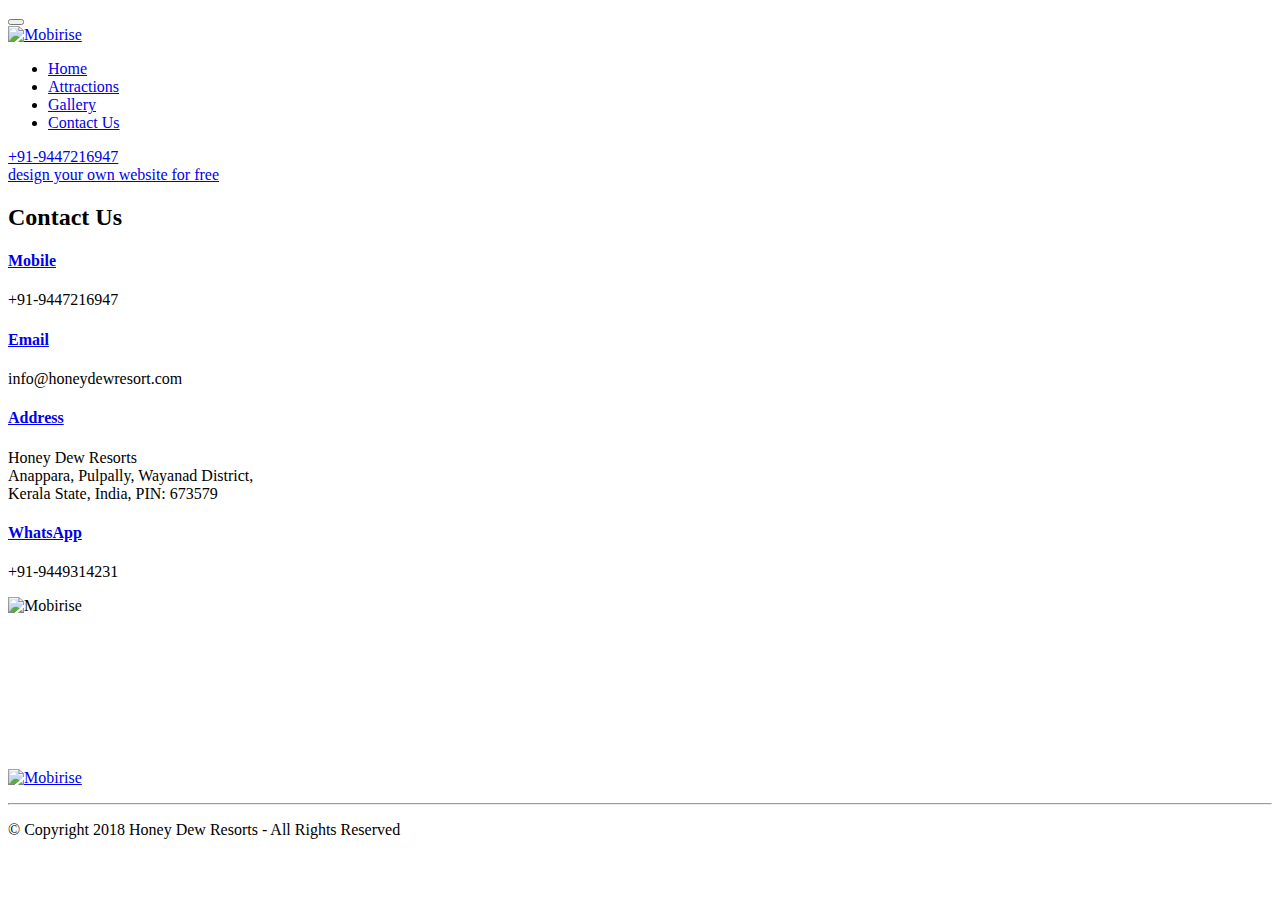
==== contact.html @ 434f11e3 "Add files via upload" ====
<!DOCTYPE html>
<html >
<head>
  <!-- Site made with Mobirise Website Builder v4.5.4, https://mobirise.com -->
  <meta charset="UTF-8">
  <meta http-equiv="X-UA-Compatible" content="IE=edge">
  <meta name="generator" content="Mobirise v4.5.4, mobirise.com">
  <meta name="viewport" content="width=device-width, initial-scale=1, minimum-scale=1">
  <link rel="shortcut icon" href="assets/images/final-honey-dew-567x187.jpg" type="image/x-icon">
  <meta name="description" content="">
  <title>Contact Us</title>
  <link rel="stylesheet" href="assets/web/assets/mobirise-icons/mobirise-icons.css">
  <link rel="stylesheet" href="assets/tether/tether.min.css">
  <link rel="stylesheet" href="assets/bootstrap/css/bootstrap.min.css">
  <link rel="stylesheet" href="assets/bootstrap/css/bootstrap-grid.min.css">
  <link rel="stylesheet" href="assets/bootstrap/css/bootstrap-reboot.min.css">
  <link rel="stylesheet" href="assets/socicon/css/styles.css">
  <link rel="stylesheet" href="assets/dropdown/css/style.css">
  <link rel="stylesheet" href="assets/theme/css/style.css">
  <link rel="stylesheet" href="assets/mobirise/css/mbr-additional.css" type="text/css">
  
  
  
</head>
<body>
<section class="menu cid-qFzmZsUyVG" once="menu" id="menu2-1f">

    

    <nav class="navbar navbar-expand beta-menu navbar-dropdown align-items-center navbar-fixed-top navbar-toggleable-sm">
        <button class="navbar-toggler navbar-toggler-right" type="button" data-toggle="collapse" data-target="#navbarSupportedContent" aria-controls="navbarSupportedContent" aria-expanded="false" aria-label="Toggle navigation">
            <div class="hamburger">
                <span></span>
                <span></span>
                <span></span>
                <span></span>
            </div>
        </button>
        <div class="menu-logo">
            <div class="navbar-brand">
                <span class="navbar-logo">
                    <a href="https://mobirise.com">
                        <img src="assets/images/final-honey-dew-corel-567x187.png" alt="Mobirise" title="" style="height: 3.8rem;">
                    </a>
                </span>
                
            </div>
        </div>
        <div class="collapse navbar-collapse" id="navbarSupportedContent">
            <ul class="navbar-nav nav-dropdown" data-app-modern-menu="true"><li class="nav-item">
                    <a class="nav-link link text-black display-4" href="http://honeydewresort.com">
                        Home</a>
                </li>
                <li class="nav-item">
                    <a class="nav-link link text-black display-4" href="http://honeydewresort.com/tourist-places.html">Attractions</a>
                </li><li class="nav-item"><a class="nav-link link text-black display-4" href="http://honeydewresort.com/gallery.html">Gallery</a></li><li class="nav-item"><a class="nav-link link text-black display-4" href="http://honeydewresort.com/contact.html">
                        Contact Us
                    </a></li></ul>
            <div class="navbar-buttons mbr-section-btn"><a class="btn btn-sm btn-primary display-4" href="tel:+1-234-567-8901">
                    <span class="btn-icon mbri-mobile mbr-iconfont mbr-iconfont-btn">
                    </span>
                    +91-9447216947</a></div>
        </div>
    </nav>
</section>

<section class="engine"><a href="http://honeydewresort.com">design your own website for free</a></section><section class="toggle2 cid-qFyAqFsuEV" id="toggle2-f">
    
        

    
        <div class="container">
            <div class="media-container-row">
                    <div class="toggle-content">
                        <h2 class="mbr-section-title pb-3 align-left mbr-fonts-style display-2">Contact Us</h2>
                        <h3 class="mbr-section-subtitle align-left mbr-fonts-style display-5"></h3>
                        <div id="bootstrap-toggle" class="toggle-panel accordionStyles tab-content pt-5 mt-2">
                            <div class="card">
                                <div class="card-header" role="tab" id="headingOne">
                                    <a role="button" class="collapsed panel-title text-black" data-toggle="collapse" data-parent="#accordion" data-core="" href="#collapse1_24" aria-expanded="false" aria-controls="collapse1">
                                        <h4 class="mbr-fonts-style display-5">
                                            <span class="sign mbr-iconfont mbri-arrow-down inactive"></span>Mobile</h4>
                                    </a>
                                </div>
                                <div id="collapse1_24" class="panel-collapse noScroll collapse" role="tabpanel" aria-labelledby="headingOne">
                                    <div class="panel-body p-4">
                                        <p class="mbr-fonts-style panel-text display-7">
                                           +91-9447216947</p>
                                    </div>
                                </div>
                            </div>
                            <div class="card">
                                <div class="card-header" role="tab" id="headingTwo">
                                    <a role="button" class="collapsed panel-title text-black" data-toggle="collapse" data-parent="#accordion" data-core="" href="#collapse2_24" aria-expanded="false" aria-controls="collapse2">
                                        <h4 class="mbr-fonts-style display-5">
                                            <span class="sign mbr-iconfont mbri-arrow-down inactive"></span>Email</h4>
                                    </a>
                                </div>
                                <div id="collapse2_24" class="panel-collapse noScroll collapse" role="tabpanel" aria-labelledby="headingTwo">
                                    <div class="panel-body p-4">
                                        <p class="mbr-fonts-style panel-text display-7">
                                           info@honeydewresort.com</p>
                                    </div>
                                </div>
                            </div>
                            <div class="card">
                                <div class="card-header" role="tab" id="headingThree">
                                    <a role="button" class="collapsed panel-title text-black" data-toggle="collapse" data-parent="#accordion" data-core="" href="#collapse3_24" aria-expanded="true" aria-controls="collapse3">
                                        <h4 class="mbr-fonts-style display-5">
                                            <span class="sign mbr-iconfont mbri-arrow-down inactive"></span>Address</h4>
                                    </a>
                                </div>
                                <div id="collapse3_24" class="panel-collapse noScroll collapse" role="tabpanel" aria-labelledby="headingThree">
                                    <div class="panel-body p-4">
                                        <p class="mbr-fonts-style panel-text display-7">Honey Dew Resorts<br>Anappara, Pulpally, Wayanad District,&nbsp;<br>Kerala State, India, PIN:&nbsp;673579</p>
                                    </div>
                                </div>
                            </div>
                            <div class="card">
                                <div class="card-header" role="tab" id="headingFour">
                                    <a role="button" class="collapsed panel-title text-black" data-toggle="collapse" data-parent="#accordion" data-core="" href="#collapse4_24" aria-expanded="false" aria-controls="collapse4">
                                        <h4 class="mbr-fonts-style display-5">
                                            <span class="sign mbr-iconfont mbri-arrow-down inactive"></span>WhatsApp</h4>
                                    </a>
                                </div>
                                <div id="collapse4_24" class="panel-collapse noScroll collapse" role="tabpanel" aria-labelledby="headingFour">
                                    <div class="panel-body p-4">
                                        <p class="mbr-fonts-style panel-text display-7">
                                           +91-9449314231</p>
                                    </div>
                                </div>
                            </div>
                            
                            
                        </div>
                    </div>
                <div class="mbr-figure" style="width: 89%;">
                     <img src="assets/images/screen-shot-2018-01-15-at-8.21.47-pm-461x245.png" alt="Mobirise" title="">
                </div>
            </div>
        </div>
</section>

<section class="map2 cid-qFzmJOc8n2" id="map2-1e">

    

    <div class="container">
        <div class="media-container-row">
            <div class="col-md-8">
                <div class="google-map"><iframe frameborder="0" style="border:0" src="https://www.google.com/maps/embed/v1/place?key=AIzaSyA0Dx_boXQiwvdz8sJHoYeZNVTdoWONYkU&amp;q=place_id:ChIJZ8SmST7hpTsRXUjYuA7mSo0" allowfullscreen=""></iframe></div>
        </div>
    </div>
</div></section>

<section class="cid-qFyzQN6L9g mbr-reveal" id="footer5-e">

    

    

    <div class="container">
        <div class="media-container-row">
            <div class="col-md-3">
                <div class="media-wrap">
                    <a href="https://mobirise.com/">
                       <img src="assets/images/final-honey-dew-corel-567x187.png" alt="Mobirise" title="">
                    </a>
                </div>
            </div>
            <div class="col-md-9">
                <p class="mbr-text align-right links mbr-fonts-style display-7"></p>
            </div>
        </div>
        <div class="footer-lower">
            <div class="media-container-row">
                <div class="col-md-12">
                    <hr>
                </div>
            </div>
            <div class="media-container-row mbr-white">
                <div class="col-md-6 copyright">
                    <p class="mbr-text mbr-fonts-style display-7">
                        © Copyright 2018 Honey Dew Resorts - All Rights Reserved
                    </p>
                </div>
                <div class="col-md-6">
                    
                </div>
            </div>
        </div>
    </div>
</section>


  <script src="assets/web/assets/jquery/jquery.min.js"></script>
  <script src="assets/popper/popper.min.js"></script>
  <script src="assets/tether/tether.min.js"></script>
  <script src="assets/bootstrap/js/bootstrap.min.js"></script>
  <script src="assets/dropdown/js/script.min.js"></script>
  <script src="assets/touchswipe/jquery.touch-swipe.min.js"></script>
  <script src="assets/mbr-switch-arrow/mbr-switch-arrow.js"></script>
  <script src="assets/smoothscroll/smooth-scroll.js"></script>
  <script src="assets/theme/js/script.js"></script>
  
  
</body>
</html>
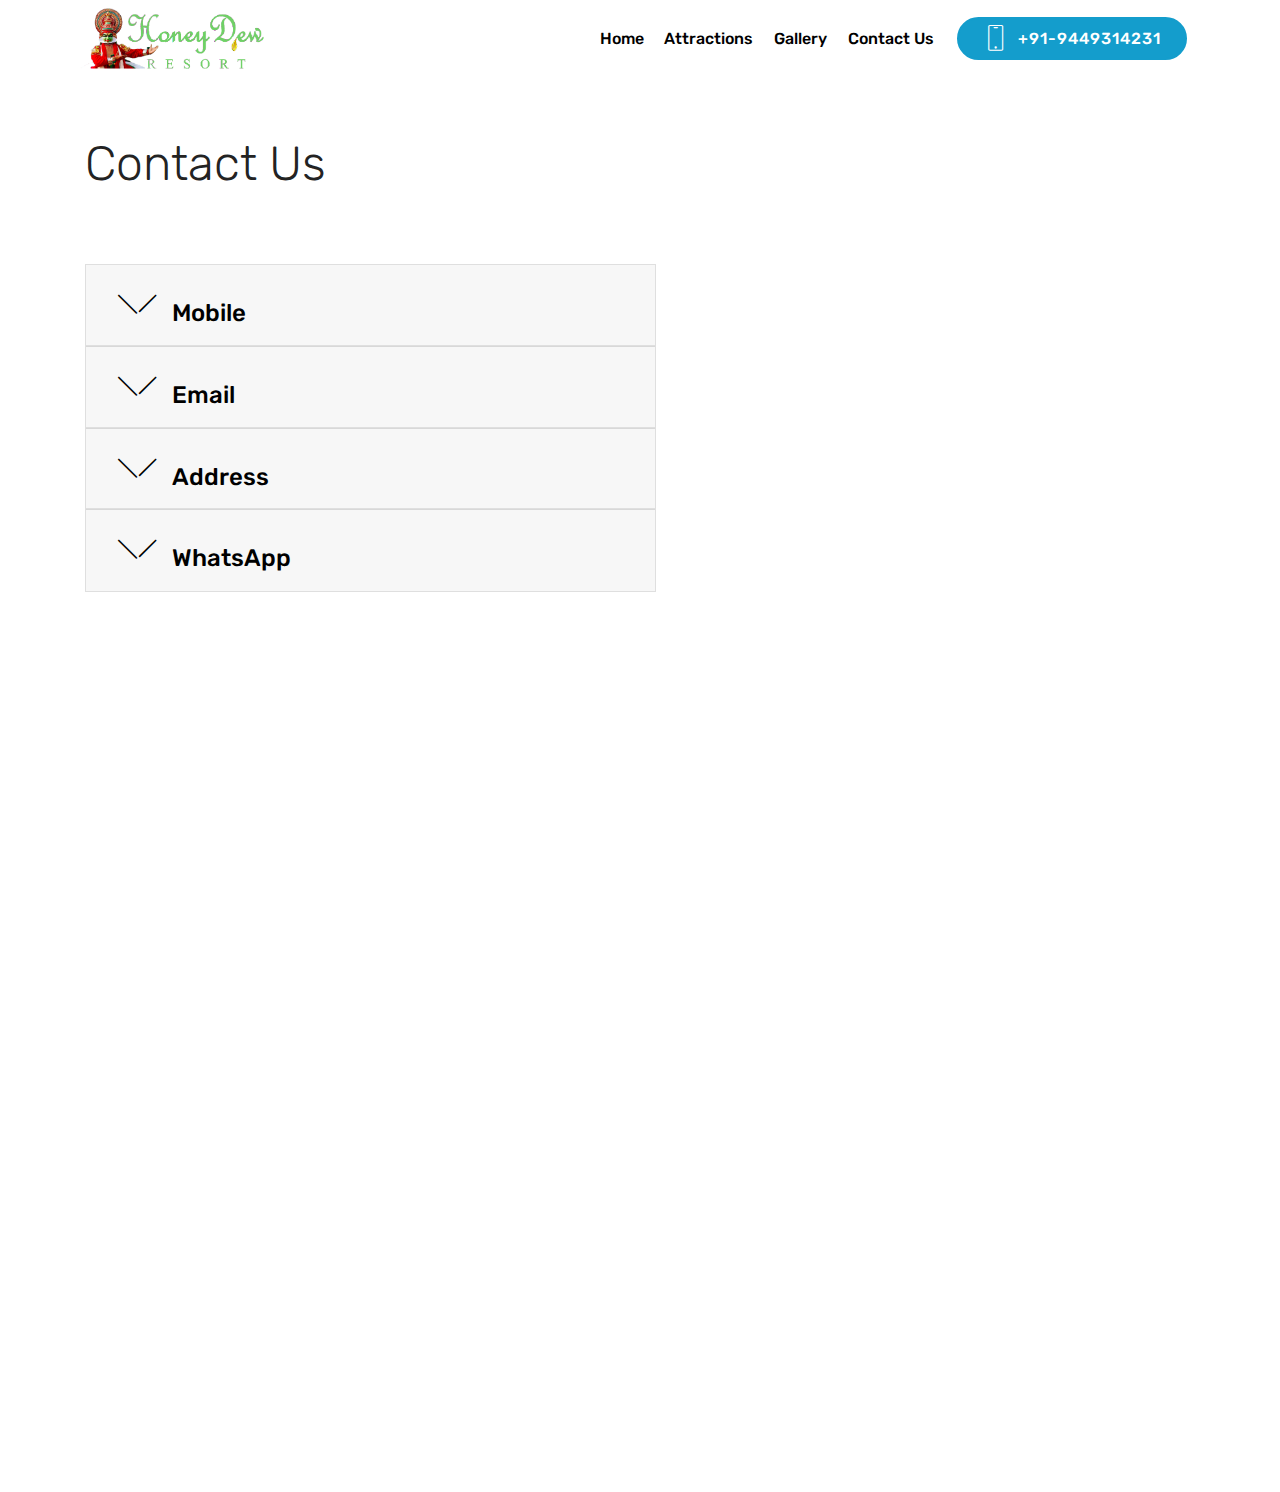
==== commit 88d33ebc: "Update contact.html" ====
--- a/contact.html
+++ b/contact.html
@@ -59,7 +59,7 @@
             <div class="navbar-buttons mbr-section-btn"><a class="btn btn-sm btn-primary display-4" href="tel:+1-234-567-8901">
                     <span class="btn-icon mbri-mobile mbr-iconfont mbr-iconfont-btn">
                     </span>
-                    +91-9447216947</a></div>
+                    +91-9449314231</a></div>
         </div>
     </nav>
 </section>
--- a/assets/web/assets/mobirise-icons/mobirise-icons.css
+++ b/assets/web/assets/mobirise-icons/mobirise-icons.css
@@ -0,0 +1,476 @@
+@font-face {
+  font-family: 'MobiriseIcons';
+  src:  url('mobirise-icons.eot?spat4u');
+  src:  url('mobirise-icons.eot?spat4u#iefix') format('embedded-opentype'),
+    url('mobirise-icons.ttf?spat4u') format('truetype'),
+    url('mobirise-icons.woff?spat4u') format('woff'),
+    url('mobirise-icons.svg?spat4u#MobiriseIcons') format('svg');
+  font-weight: normal;
+  font-style: normal;
+}
+
+[class^="mbri-"], [class*=" mbri-"] {
+  /* use !important to prevent issues with browser extensions that change fonts */
+  font-family: MobiriseIcons !important;
+  speak: none;
+  font-style: normal;
+  font-weight: normal;
+  font-variant: normal;
+  text-transform: none;
+  line-height: 1;
+
+  /* Better Font Rendering =========== */
+  -webkit-font-smoothing: antialiased;
+  -moz-osx-font-smoothing: grayscale;
+}
+
+.mbri-add-submenu:before {
+  content: "\e900";
+}
+.mbri-alert:before {
+  content: "\e901";
+}
+.mbri-align-center:before {
+  content: "\e902";
+}
+.mbri-align-justify:before {
+  content: "\e903";
+}
+.mbri-align-left:before {
+  content: "\e904";
+}
+.mbri-align-right:before {
+  content: "\e905";
+}
+.mbri-android:before {
+  content: "\e906";
+}
+.mbri-apple:before {
+  content: "\e907";
+}
+.mbri-arrow-down:before {
+  content: "\e908";
+}
+.mbri-arrow-next:before {
+  content: "\e909";
+}
+.mbri-arrow-prev:before {
+  content: "\e90a";
+}
+.mbri-arrow-up:before {
+  content: "\e90b";
+}
+.mbri-bold:before {
+  content: "\e90c";
+}
+.mbri-bookmark:before {
+  content: "\e90d";
+}
+.mbri-bootstrap:before {
+  content: "\e90e";
+}
+.mbri-briefcase:before {
+  content: "\e90f";
+}
+.mbri-browse:before {
+  content: "\e910";
+}
+.mbri-bulleted-list:before {
+  content: "\e911";
+}
+.mbri-calendar:before {
+  content: "\e912";
+}
+.mbri-camera:before {
+  content: "\e913";
+}
+.mbri-cart-add:before {
+  content: "\e914";
+}
+.mbri-cart-full:before {
+  content: "\e915";
+}
+.mbri-cash:before {
+  content: "\e916";
+}
+.mbri-change-style:before {
+  content: "\e917";
+}
+.mbri-chat:before {
+  content: "\e918";
+}
+.mbri-clock:before {
+  content: "\e919";
+}
+.mbri-close:before {
+  content: "\e91a";
+}
+.mbri-cloud:before {
+  content: "\e91b";
+}
+.mbri-code:before {
+  content: "\e91c";
+}
+.mbri-contact-form:before {
+  content: "\e91d";
+}
+.mbri-credit-card:before {
+  content: "\e91e";
+}
+.mbri-cursor-click:before {
+  content: "\e91f";
+}
+.mbri-cust-feedback:before {
+  content: "\e920";
+}
+.mbri-database:before {
+  content: "\e921";
+}
+.mbri-delivery:before {
+  content: "\e922";
+}
+.mbri-desktop:before {
+  content: "\e923";
+}
+.mbri-devices:before {
+  content: "\e924";
+}
+.mbri-down:before {
+  content: "\e925";
+}
+.mbri-download:before {
+  content: "\e989";
+}
+.mbri-drag-n-drop:before {
+  content: "\e927";
+}
+.mbri-drag-n-drop2:before {
+  content: "\e928";
+}
+.mbri-edit:before {
+  content: "\e929";
+}
+.mbri-edit2:before {
+  content: "\e92a";
+}
+.mbri-error:before {
+  content: "\e92b";
+}
+.mbri-extension:before {
+  content: "\e92c";
+}
+.mbri-features:before {
+  content: "\e92d";
+}
+.mbri-file:before {
+  content: "\e92e";
+}
+.mbri-flag:before {
+  content: "\e92f";
+}
+.mbri-folder:before {
+  content: "\e930";
+}
+.mbri-gift:before {
+  content: "\e931";
+}
+.mbri-github:before {
+  content: "\e932";
+}
+.mbri-globe:before {
+  content: "\e933";
+}
+.mbri-globe-2:before {
+  content: "\e934";
+}
+.mbri-growing-chart:before {
+  content: "\e935";
+}
+.mbri-hearth:before {
+  content: "\e936";
+}
+.mbri-help:before {
+  content: "\e937";
+}
+.mbri-home:before {
+  content: "\e938";
+}
+.mbri-hot-cup:before {
+  content: "\e939";
+}
+.mbri-idea:before {
+  content: "\e93a";
+}
+.mbri-image-gallery:before {
+  content: "\e93b";
+}
+.mbri-image-slider:before {
+  content: "\e93c";
+}
+.mbri-info:before {
+  content: "\e93d";
+}
+.mbri-italic:before {
+  content: "\e93e";
+}
+.mbri-key:before {
+  content: "\e93f";
+}
+.mbri-laptop:before {
+  content: "\e940";
+}
+.mbri-layers:before {
+  content: "\e941";
+}
+.mbri-left-right:before {
+  content: "\e942";
+}
+.mbri-left:before {
+  content: "\e943";
+}
+.mbri-letter:before {
+  content: "\e944";
+}
+.mbri-like:before {
+  content: "\e945";
+}
+.mbri-link:before {
+  content: "\e946";
+}
+.mbri-lock:before {
+  content: "\e947";
+}
+.mbri-login:before {
+  content: "\e948";
+}
+.mbri-logout:before {
+  content: "\e949";
+}
+.mbri-magic-stick:before {
+  content: "\e94a";
+}
+.mbri-map-pin:before {
+  content: "\e94b";
+}
+.mbri-menu:before {
+  content: "\e94c";
+}
+.mbri-mobile:before {
+  content: "\e94d";
+}
+.mbri-mobile2:before {
+  content: "\e94e";
+}
+.mbri-mobirise:before {
+  content: "\e94f";
+}
+.mbri-more-horizontal:before {
+  content: "\e950";
+}
+.mbri-more-vertical:before {
+  content: "\e951";
+}
+.mbri-music:before {
+  content: "\e952";
+}
+.mbri-new-file:before {
+  content: "\e953";
+}
+.mbri-numbered-list:before {
+  content: "\e954";
+}
+.mbri-opened-folder:before {
+  content: "\e955";
+}
+.mbri-pages:before {
+  content: "\e956";
+}
+.mbri-paper-plane:before {
+  content: "\e957";
+}
+.mbri-paperclip:before {
+  content: "\e958";
+}
+.mbri-photo:before {
+  content: "\e959";
+}
+.mbri-photos:before {
+  content: "\e95a";
+}
+.mbri-pin:before {
+  content: "\e95b";
+}
+.mbri-play:before {
+  content: "\e95c";
+}
+.mbri-plus:before {
+  content: "\e95d";
+}
+.mbri-preview:before {
+  content: "\e95e";
+}
+.mbri-print:before {
+  content: "\e95f";
+}
+.mbri-protect:before {
+  content: "\e960";
+}
+.mbri-question:before {
+  content: "\e961";
+}
+.mbri-quote-left:before {
+  content: "\e962";
+}
+.mbri-quote-right:before {
+  content: "\e963";
+}
+.mbri-refresh:before {
+  content: "\e964";
+}
+.mbri-responsive:before {
+  content: "\e965";
+}
+.mbri-right:before {
+  content: "\e966";
+}
+.mbri-rocket:before {
+  content: "\e967";
+}
+.mbri-sad-face:before {
+  content: "\e968";
+}
+.mbri-sale:before {
+  content: "\e969";
+}
+.mbri-save:before {
+  content: "\e96a";
+}
+.mbri-search:before {
+  content: "\e96b";
+}
+.mbri-setting:before {
+  content: "\e96c";
+}
+.mbri-setting2:before {
+  content: "\e96d";
+}
+.mbri-setting3:before {
+  content: "\e96e";
+}
+.mbri-share:before {
+  content: "\e96f";
+}
+.mbri-shopping-bag:before {
+  content: "\e970";
+}
+.mbri-shopping-basket:before {
+  content: "\e971";
+}
+.mbri-shopping-cart:before {
+  content: "\e972";
+}
+.mbri-sites:before {
+  content: "\e973";
+}
+.mbri-smile-face:before {
+  content: "\e974";
+}
+.mbri-speed:before {
+  content: "\e975";
+}
+.mbri-star:before {
+  content: "\e976";
+}
+.mbri-success:before {
+  content: "\e977";
+}
+.mbri-sun:before {
+  content: "\e978";
+}
+.mbri-sun2:before {
+  content: "\e979";
+}
+.mbri-tablet:before {
+  content: "\e97a";
+}
+.mbri-tablet-vertical:before {
+  content: "\e97b";
+}
+.mbri-target:before {
+  content: "\e97c";
+}
+.mbri-timer:before {
+  content: "\e97d";
+}
+.mbri-to-ftp:before {
+  content: "\e97e";
+}
+.mbri-to-local-drive:before {
+  content: "\e97f";
+}
+.mbri-touch-swipe:before {
+  content: "\e980";
+}
+.mbri-touch:before {
+  content: "\e981";
+}
+.mbri-trash:before {
+  content: "\e982";
+}
+.mbri-underline:before {
+  content: "\e983";
+}
+.mbri-unlink:before {
+  content: "\e984";
+}
+.mbri-unlock:before {
+  content: "\e985";
+}
+.mbri-up-down:before {
+  content: "\e986";
+}
+.mbri-up:before {
+  content: "\e987";
+}
+.mbri-update:before {
+  content: "\e988";
+}
+.mbri-upload:before {
+ content: "\e926"; 
+}
+.mbri-user:before {
+  content: "\e98a";
+}
+.mbri-user2:before {
+  content: "\e98b";
+}
+.mbri-users:before {
+  content: "\e98c";
+}
+.mbri-video:before {
+  content: "\e98d";
+}
+.mbri-video-play:before {
+  content: "\e98e";
+}
+.mbri-watch:before {
+  content: "\e98f";
+}
+.mbri-website-theme:before {
+  content: "\e990";
+}
+.mbri-wifi:before {
+  content: "\e991";
+}
+.mbri-windows:before {
+  content: "\e992";
+}
+.mbri-zoom-out:before {
+  content: "\e993";
+}
+.mbri-redo:before {
+  content: "\e994";
+}
+.mbri-undo:before {
+  content: "\e995";
+}
--- a/assets/socicon/css/styles.css
+++ b/assets/socicon/css/styles.css
@@ -0,0 +1,544 @@
+@charset "UTF-8";
+
+@font-face {
+  font-family: "socicon";
+  src:url("../fonts/socicon.eot");
+  src:url("../fonts/socicon.eot?#iefix") format("embedded-opentype"),
+    url("../fonts/socicon.woff") format("woff"),
+    url("../fonts/socicon.ttf") format("truetype"),
+    url("../fonts/socicon.svg#socicon") format("svg");
+  font-weight: normal;
+  font-style: normal;
+
+}
+
+[data-icon]:before {
+  font-family: "socicon" !important;
+  content: attr(data-icon);
+  font-style: normal !important;
+  font-weight: normal !important;
+  font-variant: normal !important;
+  text-transform: none !important;
+  speak: none;
+  line-height: 1;
+  -webkit-font-smoothing: antialiased;
+  -moz-osx-font-smoothing: grayscale;
+}
+
+[class^="socicon-"]:before,
+[class*=" socicon-"]:before {
+  font-family: "socicon" !important;
+  font-style: normal !important;
+  font-weight: normal !important;
+  font-variant: normal !important;
+  text-transform: none !important;
+  speak: none;
+  line-height: 1;
+  -webkit-font-smoothing: antialiased;
+  -moz-osx-font-smoothing: grayscale;
+}
+
+.socicon-modelmayhem:before {
+  content: "\e000";
+}
+.socicon-mixcloud:before {
+  content: "\e001";
+}
+.socicon-drupal:before {
+  content: "\e002";
+}
+.socicon-swarm:before {
+  content: "\e003";
+}
+.socicon-istock:before {
+  content: "\e004";
+}
+.socicon-yammer:before {
+  content: "\e005";
+}
+.socicon-ello:before {
+  content: "\e006";
+}
+.socicon-stackoverflow:before {
+  content: "\e007";
+}
+.socicon-persona:before {
+  content: "\e008";
+}
+.socicon-triplej:before {
+  content: "\e009";
+}
+.socicon-houzz:before {
+  content: "\e00a";
+}
+.socicon-rss:before {
+  content: "\e00b";
+}
+.socicon-paypal:before {
+  content: "\e00c";
+}
+.socicon-odnoklassniki:before {
+  content: "\e00d";
+}
+.socicon-airbnb:before {
+  content: "\e00e";
+}
+.socicon-periscope:before {
+  content: "\e00f";
+}
+.socicon-outlook:before {
+  content: "\e010";
+}
+.socicon-coderwall:before {
+  content: "\e011";
+}
+.socicon-tripadvisor:before {
+  content: "\e012";
+}
+.socicon-appnet:before {
+  content: "\e013";
+}
+.socicon-goodreads:before {
+  content: "\e014";
+}
+.socicon-tripit:before {
+  content: "\e015";
+}
+.socicon-lanyrd:before {
+  content: "\e016";
+}
+.socicon-slideshare:before {
+  content: "\e017";
+}
+.socicon-buffer:before {
+  content: "\e018";
+}
+.socicon-disqus:before {
+  content: "\e019";
+}
+.socicon-vkontakte:before {
+  content: "\e01a";
+}
+.socicon-whatsapp:before {
+  content: "\e01b";
+}
+.socicon-patreon:before {
+  content: "\e01c";
+}
+.socicon-storehouse:before {
+  content: "\e01d";
+}
+.socicon-pocket:before {
+  content: "\e01e";
+}
+.socicon-mail:before {
+  content: "\e01f";
+}
+.socicon-blogger:before {
+  content: "\e020";
+}
+.socicon-technorati:before {
+  content: "\e021";
+}
+.socicon-reddit:before {
+  content: "\e022";
+}
+.socicon-dribbble:before {
+  content: "\e023";
+}
+.socicon-stumbleupon:before {
+  content: "\e024";
+}
+.socicon-digg:before {
+  content: "\e025";
+}
+.socicon-envato:before {
+  content: "\e026";
+}
+.socicon-behance:before {
+  content: "\e027";
+}
+.socicon-delicious:before {
+  content: "\e028";
+}
+.socicon-deviantart:before {
+  content: "\e029";
+}
+.socicon-forrst:before {
+  content: "\e02a";
+}
+.socicon-play:before {
+  content: "\e02b";
+}
+.socicon-zerply:before {
+  content: "\e02c";
+}
+.socicon-wikipedia:before {
+  content: "\e02d";
+}
+.socicon-apple:before {
+  content: "\e02e";
+}
+.socicon-flattr:before {
+  content: "\e02f";
+}
+.socicon-github:before {
+  content: "\e030";
+}
+.socicon-renren:before {
+  content: "\e031";
+}
+.socicon-friendfeed:before {
+  content: "\e032";
+}
+.socicon-newsvine:before {
+  content: "\e033";
+}
+.socicon-identica:before {
+  content: "\e034";
+}
+.socicon-bebo:before {
+  content: "\e035";
+}
+.socicon-zynga:before {
+  content: "\e036";
+}
+.socicon-steam:before {
+  content: "\e037";
+}
+.socicon-xbox:before {
+  content: "\e038";
+}
+.socicon-windows:before {
+  content: "\e039";
+}
+.socicon-qq:before {
+  content: "\e03a";
+}
+.socicon-douban:before {
+  content: "\e03b";
+}
+.socicon-meetup:before {
+  content: "\e03c";
+}
+.socicon-playstation:before {
+  content: "\e03d";
+}
+.socicon-android:before {
+  content: "\e03e";
+}
+.socicon-snapchat:before {
+  content: "\e03f";
+}
+.socicon-twitter:before {
+  content: "\e040";
+}
+.socicon-facebook:before {
+  content: "\e041";
+}
+.socicon-googleplus:before {
+  content: "\e042";
+}
+.socicon-pinterest:before {
+  content: "\e043";
+}
+.socicon-foursquare:before {
+  content: "\e044";
+}
+.socicon-yahoo:before {
+  content: "\e045";
+}
+.socicon-skype:before {
+  content: "\e046";
+}
+.socicon-yelp:before {
+  content: "\e047";
+}
+.socicon-feedburner:before {
+  content: "\e048";
+}
+.socicon-linkedin:before {
+  content: "\e049";
+}
+.socicon-viadeo:before {
+  content: "\e04a";
+}
+.socicon-xing:before {
+  content: "\e04b";
+}
+.socicon-myspace:before {
+  content: "\e04c";
+}
+.socicon-soundcloud:before {
+  content: "\e04d";
+}
+.socicon-spotify:before {
+  content: "\e04e";
+}
+.socicon-grooveshark:before {
+  content: "\e04f";
+}
+.socicon-lastfm:before {
+  content: "\e050";
+}
+.socicon-youtube:before {
+  content: "\e051";
+}
+.socicon-vimeo:before {
+  content: "\e052";
+}
+.socicon-dailymotion:before {
+  content: "\e053";
+}
+.socicon-vine:before {
+  content: "\e054";
+}
+.socicon-flickr:before {
+  content: "\e055";
+}
+.socicon-500px:before {
+  content: "\e056";
+}
+.socicon-wordpress:before {
+  content: "\e058";
+}
+.socicon-tumblr:before {
+  content: "\e059";
+}
+.socicon-twitch:before {
+  content: "\e05a";
+}
+.socicon-8tracks:before {
+  content: "\e05b";
+}
+.socicon-amazon:before {
+  content: "\e05c";
+}
+.socicon-icq:before {
+  content: "\e05d";
+}
+.socicon-smugmug:before {
+  content: "\e05e";
+}
+.socicon-ravelry:before {
+  content: "\e05f";
+}
+.socicon-weibo:before {
+  content: "\e060";
+}
+.socicon-baidu:before {
+  content: "\e061";
+}
+.socicon-angellist:before {
+  content: "\e062";
+}
+.socicon-ebay:before {
+  content: "\e063";
+}
+.socicon-imdb:before {
+  content: "\e064";
+}
+.socicon-stayfriends:before {
+  content: "\e065";
+}
+.socicon-residentadvisor:before {
+  content: "\e066";
+}
+.socicon-google:before {
+  content: "\e067";
+}
+.socicon-yandex:before {
+  content: "\e068";
+}
+.socicon-sharethis:before {
+  content: "\e069";
+}
+.socicon-bandcamp:before {
+  content: "\e06a";
+}
+.socicon-itunes:before {
+  content: "\e06b";
+}
+.socicon-deezer:before {
+  content: "\e06c";
+}
+.socicon-telegram:before {
+  content: "\e06e";
+}
+.socicon-openid:before {
+  content: "\e06f";
+}
+.socicon-amplement:before {
+  content: "\e070";
+}
+.socicon-viber:before {
+  content: "\e071";
+}
+.socicon-zomato:before {
+  content: "\e072";
+}
+.socicon-draugiem:before {
+  content: "\e074";
+}
+.socicon-endomodo:before {
+  content: "\e075";
+}
+.socicon-filmweb:before {
+  content: "\e076";
+}
+.socicon-stackexchange:before {
+  content: "\e077";
+}
+.socicon-wykop:before {
+  content: "\e078";
+}
+.socicon-teamspeak:before {
+  content: "\e079";
+}
+.socicon-teamviewer:before {
+  content: "\e07a";
+}
+.socicon-ventrilo:before {
+  content: "\e07b";
+}
+.socicon-younow:before {
+  content: "\e07c";
+}
+.socicon-raidcall:before {
+  content: "\e07d";
+}
+.socicon-mumble:before {
+  content: "\e07e";
+}
+.socicon-medium:before {
+  content: "\e06d";
+}
+.socicon-bebee:before {
+  content: "\e07f";
+}
+.socicon-hitbox:before {
+  content: "\e080";
+}
+.socicon-reverbnation:before {
+  content: "\e081";
+}
+.socicon-formulr:before {
+  content: "\e082";
+}
+.socicon-instagram:before {
+  content: "\e057";
+}
+.socicon-battlenet:before {
+  content: "\e083";
+}
+.socicon-chrome:before {
+  content: "\e084";
+}
+.socicon-discord:before {
+  content: "\e086";
+}
+.socicon-issuu:before {
+  content: "\e087";
+}
+.socicon-macos:before {
+  content: "\e088";
+}
+.socicon-firefox:before {
+  content: "\e089";
+}
+.socicon-opera:before {
+  content: "\e08d";
+}
+.socicon-keybase:before {
+  content: "\e090";
+}
+.socicon-alliance:before {
+  content: "\e091";
+}
+.socicon-livejournal:before {
+  content: "\e092";
+}
+.socicon-googlephotos:before {
+  content: "\e093";
+}
+.socicon-horde:before {
+  content: "\e094";
+}
+.socicon-etsy:before {
+  content: "\e095";
+}
+.socicon-zapier:before {
+  content: "\e096";
+}
+.socicon-google-scholar:before {
+  content: "\e097";
+}
+.socicon-researchgate:before {
+  content: "\e098";
+}
+.socicon-wechat:before {
+  content: "\e099";
+}
+.socicon-strava:before {
+  content: "\e09a";
+}
+.socicon-line:before {
+  content: "\e09b";
+}
+.socicon-lyft:before {
+  content: "\e09c";
+}
+.socicon-uber:before {
+  content: "\e09d";
+}
+.socicon-songkick:before {
+  content: "\e09e";
+}
+.socicon-viewbug:before {
+  content: "\e09f";
+}
+.socicon-googlegroups:before {
+  content: "\e0a0";
+}
+.socicon-quora:before {
+  content: "\e073";
+}
+.socicon-diablo:before {
+  content: "\e085";
+}
+.socicon-blizzard:before {
+  content: "\e0a1";
+}
+.socicon-hearthstone:before {
+  content: "\e08b";
+}
+.socicon-heroes:before {
+  content: "\e08a";
+}
+.socicon-overwatch:before {
+  content: "\e08c";
+}
+.socicon-warcraft:before {
+  content: "\e08e";
+}
+.socicon-starcraft:before {
+  content: "\e08f";
+}
+.socicon-beam:before {
+  content: "\e0a2";
+}
+.socicon-curse:before {
+  content: "\e0a3";
+}
+.socicon-player:before {
+  content: "\e0a4";
+}
+.socicon-streamjar:before {
+  content: "\e0a5";
+}
+.socicon-nintendo:before {
+  content: "\e0a6";
+}
+.socicon-hellocoton:before {
+  content: "\e0a7";
+}
--- a/assets/dropdown/css/style.css
+++ b/assets/dropdown/css/style.css
@@ -0,0 +1,265 @@
+.navbar-dropdown {
+  left: 0;
+  padding: 0;
+  position: absolute;
+  right: 0;
+  top: 0;
+  transition: all 0.45s ease;
+  z-index: 1030;
+  background: #282828; }
+  .navbar-dropdown .navbar-logo {
+    margin-right: 0.8rem;
+    transition: margin 0.3s ease-in-out;
+    vertical-align: middle; }
+    .navbar-dropdown .navbar-logo img {
+      height: 3.125rem;
+      transition: all 0.3s ease-in-out; }
+    .navbar-dropdown .navbar-logo.mbr-iconfont {
+      font-size: 3.125rem;
+      line-height: 3.125rem; }
+  .navbar-dropdown .navbar-caption {
+    font-weight: 700;
+    white-space: normal;
+    vertical-align: -4px;
+    line-height: 3.125rem !important; }
+    .navbar-dropdown .navbar-caption, .navbar-dropdown .navbar-caption:hover {
+      color: inherit;
+      text-decoration: none; }
+  .navbar-dropdown .mbr-iconfont + .navbar-caption {
+    vertical-align: -1px; }
+  .navbar-dropdown.navbar-fixed-top {
+    position: fixed; }
+  .navbar-dropdown .navbar-brand span {
+    vertical-align: -4px; }
+  .navbar-dropdown.bg-color.transparent {
+    background: none; }
+  .navbar-dropdown.navbar-short .navbar-brand {
+    padding: 0.625rem 0; }
+    .navbar-dropdown.navbar-short .navbar-brand span {
+      vertical-align: -1px; }
+  .navbar-dropdown.navbar-short .navbar-caption {
+    line-height: 2.375rem !important;
+    vertical-align: -2px; }
+  .navbar-dropdown.navbar-short .navbar-logo {
+    margin-right: 0.5rem; }
+    .navbar-dropdown.navbar-short .navbar-logo img {
+      height: 2.375rem; }
+    .navbar-dropdown.navbar-short .navbar-logo.mbr-iconfont {
+      font-size: 2.375rem;
+      line-height: 2.375rem; }
+  .navbar-dropdown.navbar-short .mbr-table-cell {
+    height: 3.625rem; }
+  .navbar-dropdown .navbar-close {
+    left: 0.6875rem;
+    position: fixed;
+    top: 0.75rem;
+    z-index: 1000; }
+  .navbar-dropdown .hamburger-icon {
+    content: "";
+    display: inline-block;
+    vertical-align: middle;
+    width: 16px;
+    -webkit-box-shadow: 0 -6px 0 1px #282828,0 0 0 1px #282828,0 6px 0 1px #282828;
+    -moz-box-shadow: 0 -6px 0 1px #282828,0 0 0 1px #282828,0 6px 0 1px #282828;
+    box-shadow: 0 -6px 0 1px #282828,0 0 0 1px #282828,0 6px 0 1px #282828; }
+
+.dropdown-menu .dropdown-toggle[data-toggle="dropdown-submenu"]::after {
+  border-bottom: 0.35em solid transparent;
+  border-left: 0.35em solid;
+  border-right: 0;
+  border-top: 0.35em solid transparent;
+  margin-left: 0.3rem; }
+
+.dropdown-menu .dropdown-item:focus {
+  outline: 0; }
+
+.nav-dropdown {
+  font-size: 0.75rem;
+  font-weight: 500;
+  height: auto !important; }
+  .nav-dropdown .nav-btn {
+    padding-left: 1rem; }
+  .nav-dropdown .link {
+    margin: .667em 1.667em;
+    font-weight: 500;
+    padding: 0;
+    transition: color .2s ease-in-out; }
+    .nav-dropdown .link.dropdown-toggle {
+      margin-right: 2.583em; }
+      .nav-dropdown .link.dropdown-toggle::after {
+        margin-left: .25rem;
+        border-top: 0.35em solid;
+        border-right: 0.35em solid transparent;
+        border-left: 0.35em solid transparent;
+        border-bottom: 0; }
+      .nav-dropdown .link.dropdown-toggle[aria-expanded="true"] {
+        margin: 0;
+        padding: 0.667em 3.263em  0.667em 1.667em; }
+  .nav-dropdown .link::after,
+  .nav-dropdown .dropdown-item::after {
+    color: inherit; }
+  .nav-dropdown .btn {
+    font-size: 0.75rem;
+    font-weight: 700;
+    letter-spacing: 0;
+    margin-bottom: 0;
+    padding-left: 1.25rem;
+    padding-right: 1.25rem; }
+  .nav-dropdown .dropdown-menu {
+    border-radius: 0;
+    border: 0;
+    left: 0;
+    margin: 0;
+    padding-bottom: 1.25rem;
+    padding-top: 1.25rem;
+    position: relative; }
+  .nav-dropdown .dropdown-submenu {
+    margin-left: 0.125rem;
+    top: 0; }
+  .nav-dropdown .dropdown-item {
+    font-weight: 500;
+    line-height: 2;
+    padding: 0.3846em 4.615em 0.3846em 1.5385em;
+    position: relative;
+    transition: color .2s ease-in-out, background-color .2s ease-in-out; }
+    .nav-dropdown .dropdown-item::after {
+      margin-top: -0.3077em;
+      position: absolute;
+      right: 1.1538em;
+      top: 50%; }
+    .nav-dropdown .dropdown-item:focus, .nav-dropdown .dropdown-item:hover {
+      background: none; }
+
+@media (max-width: 767px) {
+  .nav-dropdown.navbar-toggleable-sm {
+    bottom: 0;
+    display: none;
+    left: 0;
+    overflow-x: hidden;
+    position: fixed;
+    top: 0;
+    transform: translateX(-100%);
+    -ms-transform: translateX(-100%);
+    -webkit-transform: translateX(-100%);
+    width: 18.75rem;
+    z-index: 999; } }
+.nav-dropdown.navbar-toggleable-xl {
+  bottom: 0;
+  display: none;
+  left: 0;
+  overflow-x: hidden;
+  position: fixed;
+  top: 0;
+  transform: translateX(-100%);
+  -ms-transform: translateX(-100%);
+  -webkit-transform: translateX(-100%);
+  width: 18.75rem;
+  z-index: 999; }
+
+.nav-dropdown-sm {
+  display: block !important;
+  overflow-x: hidden;
+  overflow: auto;
+  padding-top: 3.875rem; }
+  .nav-dropdown-sm::after {
+    content: "";
+    display: block;
+    height: 3rem;
+    width: 100%; }
+  .nav-dropdown-sm.collapse.in ~ .navbar-close {
+    display: block !important; }
+  .nav-dropdown-sm.collapsing, .nav-dropdown-sm.collapse.in {
+    transform: translateX(0);
+    -ms-transform: translateX(0);
+    -webkit-transform: translateX(0);
+    transition: all 0.25s ease-out;
+    -webkit-transition: all 0.25s ease-out;
+    background: #282828; }
+  .nav-dropdown-sm.collapsing[aria-expanded="false"] {
+    transform: translateX(-100%);
+    -ms-transform: translateX(-100%);
+    -webkit-transform: translateX(-100%); }
+  .nav-dropdown-sm .nav-item {
+    display: block;
+    margin-left: 0 !important;
+    padding-left: 0; }
+  .nav-dropdown-sm .link,
+  .nav-dropdown-sm .dropdown-item {
+    border-top: 1px dotted rgba(255, 255, 255, 0.1);
+    font-size: 0.8125rem;
+    line-height: 1.6;
+    margin: 0 !important;
+    padding: 0.875rem 2.4rem 0.875rem 1.5625rem !important;
+    position: relative;
+    white-space: normal; }
+    .nav-dropdown-sm .link:focus, .nav-dropdown-sm .link:hover,
+    .nav-dropdown-sm .dropdown-item:focus,
+    .nav-dropdown-sm .dropdown-item:hover {
+      background: rgba(0, 0, 0, 0.2) !important;
+      color: #c0a375; }
+  .nav-dropdown-sm .nav-btn {
+    position: relative;
+    padding: 1.5625rem 1.5625rem 0 1.5625rem; }
+    .nav-dropdown-sm .nav-btn::before {
+      border-top: 1px dotted rgba(255, 255, 255, 0.1);
+      content: "";
+      left: 0;
+      position: absolute;
+      top: 0;
+      width: 100%; }
+    .nav-dropdown-sm .nav-btn + .nav-btn {
+      padding-top: 0.625rem; }
+      .nav-dropdown-sm .nav-btn + .nav-btn::before {
+        display: none; }
+  .nav-dropdown-sm .btn {
+    padding: 0.625rem 0; }
+  .nav-dropdown-sm .dropdown-toggle[data-toggle="dropdown-submenu"]::after {
+    margin-left: .25rem;
+    border-top: 0.35em solid;
+    border-right: 0.35em solid transparent;
+    border-left: 0.35em solid transparent;
+    border-bottom: 0; }
+  .nav-dropdown-sm .dropdown-toggle[data-toggle="dropdown-submenu"][aria-expanded="true"]::after {
+    border-top: 0;
+    border-right: 0.35em solid transparent;
+    border-left: 0.35em solid transparent;
+    border-bottom: 0.35em solid; }
+  .nav-dropdown-sm .dropdown-menu {
+    margin: 0;
+    padding: 0;
+    position: relative;
+    top: 0;
+    left: 0;
+    width: 100%;
+    border: 0;
+    float: none;
+    border-radius: 0;
+    background: none; }
+  .nav-dropdown-sm .dropdown-submenu {
+    left: 100%;
+    margin-left: 0.125rem;
+    margin-top: -1.25rem;
+    top: 0; }
+
+.navbar-toggleable-sm .nav-dropdown .dropdown-menu {
+  position: absolute; }
+
+.navbar-toggleable-sm .nav-dropdown .dropdown-submenu {
+  left: 100%;
+  margin-left: 0.125rem;
+  margin-top: -1.25rem;
+  top: 0; }
+
+.navbar-toggleable-sm.opened .nav-dropdown .dropdown-menu {
+  position: relative; }
+
+.navbar-toggleable-sm.opened .nav-dropdown .dropdown-submenu {
+  left: 0;
+  margin-left: 00rem;
+  margin-top: 0rem;
+  top: 0; }
+
+.is-builder .nav-dropdown.collapsing {
+  transition: none !important; }
+
+/*# sourceMappingURL=style.css.map */
--- a/assets/theme/css/style.css
+++ b/assets/theme/css/style.css
@@ -0,0 +1,426 @@
+/*!
+ * Mobirise v4 theme (https://mobirise.com/)
+ * Copyright 2017 Mobirise
+ */
+section {
+  background-color: #eeeeee; }
+
+section,
+.container,
+.container-fluid {
+  position: relative;
+  word-wrap: break-word; }
+
+a.mbr-iconfont:hover {
+  text-decoration: none; }
+
+.article .lead p, .article .lead ul, .article .lead ol, .article .lead pre, .article .lead blockquote {
+  margin-bottom: 0; }
+
+a {
+  font-style: normal;
+  font-weight: 400;
+  cursor: pointer; }
+  a, a:hover {
+    text-decoration: none; }
+
+figure {
+  margin-bottom: 0; }
+
+body {
+  color: #232323; }
+
+h1, h2, h3, h4, h5, h6,
+.h1, .h2, .h3, .h4, .h5, .h6,
+.display-1, .display-2, .display-3, .display-4 {
+  line-height: 1;
+  word-break: break-word;
+  word-wrap: break-word; }
+
+b, strong {
+  font-weight: bold; }
+
+blockquote {
+  padding: 10px 0 10px 20px;
+  position: relative;
+  border-left: 2px solid;
+  border-color: #ff3366; }
+
+input:-webkit-autofill, input:-webkit-autofill:hover, input:-webkit-autofill:focus, input:-webkit-autofill:active {
+  transition-delay: 9999s;
+  transition-property: background-color, color; }
+
+textarea[type="hidden"] {
+  display: none; }
+
+body {
+  position: relative; }
+
+section {
+  background-position: 50% 50%;
+  background-repeat: no-repeat;
+  background-size: cover; }
+  section .mbr-background-video,
+  section .mbr-background-video-preview {
+    position: absolute;
+    bottom: 0;
+    left: 0;
+    right: 0;
+    top: 0; }
+
+.hidden {
+  visibility: hidden; }
+
+.mbr-z-index20 {
+  z-index: 20; }
+
+/*! Base colors */
+.mbr-white {
+  color: #ffffff; }
+
+.mbr-black {
+  color: #000000; }
+
+.mbr-bg-white {
+  background-color: #ffffff; }
+
+.mbr-bg-black {
+  background-color: #000000; }
+
+/*! Text-aligns */
+.align-left {
+  text-align: left; }
+
+.align-center {
+  text-align: center; }
+
+.align-right {
+  text-align: right; }
+
+@media (max-width: 767px) {
+  .align-left, .align-center, .align-right, .mbr-section-btn, .mbr-section-title {
+    text-align: center; } }
+/*! Font-weight  */
+.mbr-light {
+  font-weight: 300; }
+
+.mbr-regular {
+  font-weight: 400; }
+
+.mbr-semibold {
+  font-weight: 500; }
+
+.mbr-bold {
+  font-weight: 700; }
+
+/*! Media  */
+.media-size-item {
+  -webkit-flex: 1 1 auto;
+  -moz-flex: 1 1 auto;
+  -ms-flex: 1 1 auto;
+  -o-flex: 1 1 auto;
+  flex: 1 1 auto; }
+
+.media-content {
+  -webkit-flex-basis: 100%;
+  flex-basis: 100%; }
+
+.media-container-row {
+  display: -ms-flexbox;
+  display: -webkit-flex;
+  display: flex;
+  -webkit-flex-direction: row;
+  -ms-flex-direction: row;
+  flex-direction: row;
+  -webkit-flex-wrap: wrap;
+  -ms-flex-wrap: wrap;
+  flex-wrap: wrap;
+  -webkit-justify-content: center;
+  -ms-flex-pack: center;
+  justify-content: center;
+  -webkit-align-content: center;
+  -ms-flex-line-pack: center;
+  align-content: center;
+  -webkit-align-items: start;
+  -ms-flex-align: start;
+  align-items: start; }
+  .media-container-row .media-size-item {
+    width: 400px; }
+
+.media-container-column {
+  display: -ms-flexbox;
+  display: -webkit-flex;
+  display: flex;
+  -webkit-flex-direction: column;
+  -ms-flex-direction: column;
+  flex-direction: column;
+  -webkit-flex-wrap: wrap;
+  -ms-flex-wrap: wrap;
+  flex-wrap: wrap;
+  -webkit-justify-content: center;
+  -ms-flex-pack: center;
+  justify-content: center;
+  -webkit-align-content: center;
+  -ms-flex-line-pack: center;
+  align-content: center;
+  -webkit-align-items: stretch;
+  -ms-flex-align: stretch;
+  align-items: stretch; }
+  .media-container-column > * {
+    width: 100%; }
+
+@media (min-width: 992px) {
+  .media-container-row {
+    -webkit-flex-wrap: nowrap;
+    -ms-flex-wrap: nowrap;
+    flex-wrap: nowrap; } }
+figure {
+  overflow: hidden; }
+
+figure[mbr-media-size] {
+  transition: width 0.1s; }
+
+.mbr-figure img, .mbr-figure iframe {
+  display: block;
+  width: 100%; }
+
+.card {
+  background-color: transparent;
+  border: none; }
+
+.card-img {
+  text-align: center;
+  flex-shrink: 0; }
+
+.media {
+  max-width: 100%;
+  margin: 0 auto; }
+
+.mbr-figure {
+  -ms-flex-item-align: center;
+  -ms-grid-row-align: center;
+  -webkit-align-self: center;
+  align-self: center; }
+
+.media-container > div {
+  max-width: 100%; }
+
+.mbr-figure img, .card-img img {
+  width: 100%; }
+
+@media (max-width: 991px) {
+  .media-size-item {
+    width: auto !important; }
+
+  .media {
+    width: auto; }
+
+  .mbr-figure {
+    width: 100% !important; } }
+/*! Buttons */
+.mbr-section-btn {
+  margin-left: -.25rem;
+  margin-right: -.25rem;
+  font-size: 0; }
+
+nav .mbr-section-btn {
+  margin-left: 0rem;
+  margin-right: 0rem; }
+
+/*! Btn icon margin */
+.btn .mbr-iconfont, .btn.btn-sm .mbr-iconfont {
+  cursor: pointer;
+  margin-right: 0.5rem; }
+
+.btn.btn-md .mbr-iconfont, .btn.btn-md .mbr-iconfont {
+  margin-right: 0.8rem; }
+
+.mbr-regular {
+  font-weight: 400; }
+
+.mbr-semibold {
+  font-weight: 500; }
+
+.mbr-bold {
+  font-weight: 700; }
+
+[type="submit"] {
+  -webkit-appearance: none; }
+
+/*! Full-screen */
+.mbr-fullscreen .mbr-overlay {
+  min-height: 100vh; }
+
+.mbr-fullscreen {
+  display: flex;
+  display: -webkit-flex;
+  display: -moz-flex;
+  display: -ms-flex;
+  display: -o-flex;
+  align-items: center;
+  -webkit-align-items: center;
+  min-height: 100vh;
+  padding-top: 3rem;
+  padding-bottom: 3rem; }
+
+/*! Map */
+.map {
+  height: 25rem;
+  position: relative; }
+  .map iframe {
+    width: 100%;
+    height: 100%; }
+
+/* Form */
+.form-asterisk {
+  font-family: initial;
+  position: absolute;
+  top: -2px;
+  font-weight: normal; }
+
+/*! Scroll to top arrow */
+.mbr-arrow-up {
+  bottom: 25px;
+  right: 90px;
+  position: fixed;
+  text-align: right;
+  z-index: 5000;
+  color: #ffffff;
+  font-size: 32px;
+  transform: rotate(180deg);
+  -webkit-transform: rotate(180deg); }
+
+.mbr-arrow-up a {
+  background: rgba(0, 0, 0, 0.2);
+  border-radius: 3px;
+  color: #fff;
+  display: inline-block;
+  height: 60px;
+  width: 60px;
+  outline-style: none !important;
+  position: relative;
+  text-decoration: none;
+  transition: all .3s ease-in-out;
+  cursor: pointer;
+  text-align: center; }
+  .mbr-arrow-up a:hover {
+    background-color: rgba(0, 0, 0, 0.4); }
+  .mbr-arrow-up a i {
+    line-height: 60px; }
+
+.mbr-arrow-up-icon {
+  display: block;
+  color: #fff; }
+
+.mbr-arrow-up-icon::before {
+  content: "\203a";
+  display: inline-block;
+  font-family: serif;
+  font-size: 32px;
+  line-height: 1;
+  font-style: normal;
+  position: relative;
+  top: 6px;
+  left: -4px;
+  -webkit-transform: rotate(-90deg);
+  transform: rotate(-90deg); }
+
+/*! Arrow Down */
+.mbr-arrow {
+  position: absolute;
+  bottom: 45px;
+  left: 50%;
+  width: 60px;
+  height: 60px;
+  cursor: pointer;
+  background-color: rgba(80, 80, 80, 0.5);
+  border-radius: 50%;
+  -webkit-transform: translateX(-50%);
+  transform: translateX(-50%); }
+  .mbr-arrow > a {
+    display: inline-block;
+    text-decoration: none;
+    outline-style: none;
+    -webkit-animation: arrowdown 1.7s ease-in-out infinite;
+    animation: arrowdown 1.7s ease-in-out infinite; }
+    .mbr-arrow > a > i {
+      position: absolute;
+      top: -2px;
+      left: 15px;
+      font-size: 2rem; }
+
+@keyframes arrowdown {
+  0% {
+    transform: translateY(0px);
+    -webkit-transform: translateY(0px); }
+  50% {
+    transform: translateY(-5px);
+    -webkit-transform: translateY(-5px); }
+  100% {
+    transform: translateY(0px);
+    -webkit-transform: translateY(0px); } }
+@-webkit-keyframes arrowdown {
+  0% {
+    transform: translateY(0px);
+    -webkit-transform: translateY(0px); }
+  50% {
+    transform: translateY(-5px);
+    -webkit-transform: translateY(-5px); }
+  100% {
+    transform: translateY(0px);
+    -webkit-transform: translateY(0px); } }
+@media (max-width: 500px) {
+  .mbr-arrow-up {
+    left: 50%;
+    right: auto;
+    transform: translateX(-50%) rotate(180deg);
+    -webkit-transform: translateX(-50%) rotate(180deg); } }
+/*Gradients animation*/
+@keyframes gradient-animation {
+  from {
+    background-position: 0% 100%;
+    animation-timing-function: ease-in-out; }
+  to {
+    background-position: 100% 0%;
+    animation-timing-function: ease-in-out; } }
+@-webkit-keyframes gradient-animation {
+  from {
+    background-position: 0% 100%;
+    animation-timing-function: ease-in-out; }
+  to {
+    background-position: 100% 0%;
+    animation-timing-function: ease-in-out; } }
+.bg-gradient {
+  background-size: 200% 200%;
+  animation: gradient-animation 5s infinite alternate;
+  -webkit-animation: gradient-animation 5s infinite alternate; }
+
+.menu .navbar-brand {
+  display: -webkit-flex; }
+  .menu .navbar-brand span {
+    display: flex;
+    display: -webkit-flex; }
+  .menu .navbar-brand .navbar-caption-wrap {
+    display: -webkit-flex; }
+  .menu .navbar-brand .navbar-logo img {
+    display: -webkit-flex; }
+@media (min-width: 768px) and (max-width: 991px) {
+  .menu .navbar-toggleable-sm .navbar-nav {
+    display: -webkit-box;
+    display: -webkit-flex;
+    display: -ms-flexbox; } }
+@media (min-width: 992px) {
+  .menu .navbar-nav.nav-dropdown {
+    display: -webkit-flex; }
+  .menu .navbar-toggleable-sm .navbar-collapse {
+    display: -webkit-flex !important; } }
+
+/*# sourceMappingURL=style.css.map */
+.engine {
+	position: absolute;
+	text-indent: -2400px;
+	text-align: center;
+	padding: 0;
+	top: 0;
+	left: -2400px;
+}--- a/assets/mobirise/css/mbr-additional.css
+++ b/assets/mobirise/css/mbr-additional.css
@@ -0,0 +1,3701 @@
+@import url(https://fonts.googleapis.com/css?family=Rubik:300,300i,400,400i,500,500i,700,700i,900,900i);
+
+
+
+
+
+body {
+  font-style: normal;
+  line-height: 1.5;
+}
+.mbr-section-title {
+  font-style: normal;
+  line-height: 1.2;
+}
+.mbr-section-subtitle {
+  line-height: 1.3;
+}
+.mbr-text {
+  font-style: normal;
+  line-height: 1.6;
+}
+.display-1 {
+  font-family: 'Rubik', sans-serif;
+  font-size: 4.25rem;
+}
+.display-1 > .mbr-iconfont {
+  font-size: 6.8rem;
+}
+.display-2 {
+  font-family: 'Rubik', sans-serif;
+  font-size: 3rem;
+}
+.display-2 > .mbr-iconfont {
+  font-size: 4.8rem;
+}
+.display-4 {
+  font-family: 'Rubik', sans-serif;
+  font-size: 1rem;
+}
+.display-4 > .mbr-iconfont {
+  font-size: 1.6rem;
+}
+.display-5 {
+  font-family: 'Rubik', sans-serif;
+  font-size: 1.5rem;
+}
+.display-5 > .mbr-iconfont {
+  font-size: 2.4rem;
+}
+.display-7 {
+  font-family: 'Rubik', sans-serif;
+  font-size: 1rem;
+}
+.display-7 > .mbr-iconfont {
+  font-size: 1.6rem;
+}
+/* ---- Fluid typography for mobile devices ---- */
+/* 1.4 - font scale ratio ( bootstrap == 1.42857 ) */
+/* 100vw - current viewport width */
+/* (48 - 20)  48 == 48rem == 768px, 20 == 20rem == 320px(minimal supported viewport) */
+/* 0.65 - min scale variable, may vary */
+@media (max-width: 768px) {
+  .display-1 {
+    font-size: 3.4rem;
+    font-size: calc( 2.1374999999999997rem + (4.25 - 2.1374999999999997) * ((100vw - 20rem) / (48 - 20)));
+    line-height: calc( 1.4 * (2.1374999999999997rem + (4.25 - 2.1374999999999997) * ((100vw - 20rem) / (48 - 20))));
+  }
+  .display-2 {
+    font-size: 2.4rem;
+    font-size: calc( 1.7rem + (3 - 1.7) * ((100vw - 20rem) / (48 - 20)));
+    line-height: calc( 1.4 * (1.7rem + (3 - 1.7) * ((100vw - 20rem) / (48 - 20))));
+  }
+  .display-4 {
+    font-size: 0.8rem;
+    font-size: calc( 1rem + (1 - 1) * ((100vw - 20rem) / (48 - 20)));
+    line-height: calc( 1.4 * (1rem + (1 - 1) * ((100vw - 20rem) / (48 - 20))));
+  }
+  .display-5 {
+    font-size: 1.2rem;
+    font-size: calc( 1.175rem + (1.5 - 1.175) * ((100vw - 20rem) / (48 - 20)));
+    line-height: calc( 1.4 * (1.175rem + (1.5 - 1.175) * ((100vw - 20rem) / (48 - 20))));
+  }
+}
+/* Buttons */
+.btn {
+  font-weight: 500;
+  border-width: 2px;
+  font-style: normal;
+  letter-spacing: 1px;
+  margin: .4rem .8rem;
+  white-space: normal;
+  -webkit-transition: all 0.3s ease-in-out;
+  -moz-transition: all 0.3s ease-in-out;
+  transition: all 0.3s ease-in-out;
+  padding: 1rem 3rem;
+  border-radius: 3px;
+  display: inline-flex;
+  align-items: center;
+  justify-content: center;
+  word-break: break-word;
+}
+.btn-sm {
+  font-weight: 500;
+  letter-spacing: 1px;
+  -webkit-transition: all 0.3s ease-in-out;
+  -moz-transition: all 0.3s ease-in-out;
+  transition: all 0.3s ease-in-out;
+  padding: 0.6rem 1.5rem;
+  border-radius: 3px;
+}
+.btn-md {
+  font-weight: 500;
+  letter-spacing: 1px;
+  margin: .4rem .8rem !important;
+  -webkit-transition: all 0.3s ease-in-out;
+  -moz-transition: all 0.3s ease-in-out;
+  transition: all 0.3s ease-in-out;
+  padding: 1rem 3rem;
+  border-radius: 3px;
+}
+.btn-lg {
+  font-weight: 500;
+  letter-spacing: 1px;
+  margin: .4rem .8rem !important;
+  -webkit-transition: all 0.3s ease-in-out;
+  -moz-transition: all 0.3s ease-in-out;
+  transition: all 0.3s ease-in-out;
+  padding: 1.2rem 3.2rem;
+  border-radius: 3px;
+}
+.bg-primary {
+  background-color: #149dcc !important;
+}
+.bg-success {
+  background-color: #f7ed4a !important;
+}
+.bg-info {
+  background-color: #82786e !important;
+}
+.bg-warning {
+  background-color: #879a9f !important;
+}
+.bg-danger {
+  background-color: #b1a374 !important;
+}
+.btn-primary,
+.btn-primary:active {
+  background-color: #149dcc;
+  border-color: #149dcc;
+  color: #ffffff;
+}
+.btn-primary:hover,
+.btn-primary:focus,
+.btn-primary.focus,
+.btn-primary.active {
+  color: #ffffff;
+  background-color: #0d6786;
+  border-color: #0d6786;
+}
+.btn-primary.disabled,
+.btn-primary:disabled {
+  color: #ffffff !important;
+  background-color: #0d6786 !important;
+  border-color: #0d6786 !important;
+}
+.btn-secondary,
+.btn-secondary:active {
+  background-color: #ff3366;
+  border-color: #ff3366;
+  color: #ffffff;
+}
+.btn-secondary:hover,
+.btn-secondary:focus,
+.btn-secondary.focus,
+.btn-secondary.active {
+  color: #ffffff;
+  background-color: #e50039;
+  border-color: #e50039;
+}
+.btn-secondary.disabled,
+.btn-secondary:disabled {
+  color: #ffffff !important;
+  background-color: #e50039 !important;
+  border-color: #e50039 !important;
+}
+.btn-info,
+.btn-info:active {
+  background-color: #82786e;
+  border-color: #82786e;
+  color: #ffffff;
+}
+.btn-info:hover,
+.btn-info:focus,
+.btn-info.focus,
+.btn-info.active {
+  color: #ffffff;
+  background-color: #59524b;
+  border-color: #59524b;
+}
+.btn-info.disabled,
+.btn-info:disabled {
+  color: #ffffff !important;
+  background-color: #59524b !important;
+  border-color: #59524b !important;
+}
+.btn-success,
+.btn-success:active {
+  background-color: #f7ed4a;
+  border-color: #f7ed4a;
+  color: #3f3c03;
+}
+.btn-success:hover,
+.btn-success:focus,
+.btn-success.focus,
+.btn-success.active {
+  color: #3f3c03;
+  background-color: #eadd0a;
+  border-color: #eadd0a;
+}
+.btn-success.disabled,
+.btn-success:disabled {
+  color: #3f3c03 !important;
+  background-color: #eadd0a !important;
+  border-color: #eadd0a !important;
+}
+.btn-warning,
+.btn-warning:active {
+  background-color: #879a9f;
+  border-color: #879a9f;
+  color: #ffffff;
+}
+.btn-warning:hover,
+.btn-warning:focus,
+.btn-warning.focus,
+.btn-warning.active {
+  color: #ffffff;
+  background-color: #617479;
+  border-color: #617479;
+}
+.btn-warning.disabled,
+.btn-warning:disabled {
+  color: #ffffff !important;
+  background-color: #617479 !important;
+  border-color: #617479 !important;
+}
+.btn-danger,
+.btn-danger:active {
+  background-color: #b1a374;
+  border-color: #b1a374;
+  color: #ffffff;
+}
+.btn-danger:hover,
+.btn-danger:focus,
+.btn-danger.focus,
+.btn-danger.active {
+  color: #ffffff;
+  background-color: #8b7d4e;
+  border-color: #8b7d4e;
+}
+.btn-danger.disabled,
+.btn-danger:disabled {
+  color: #ffffff !important;
+  background-color: #8b7d4e !important;
+  border-color: #8b7d4e !important;
+}
+.btn-white {
+  color: #333333 !important;
+}
+.btn-white,
+.btn-white:active {
+  background-color: #ffffff;
+  border-color: #ffffff;
+  color: #808080;
+}
+.btn-white:hover,
+.btn-white:focus,
+.btn-white.focus,
+.btn-white.active {
+  color: #808080;
+  background-color: #d9d9d9;
+  border-color: #d9d9d9;
+}
+.btn-white.disabled,
+.btn-white:disabled {
+  color: #808080 !important;
+  background-color: #d9d9d9 !important;
+  border-color: #d9d9d9 !important;
+}
+.btn-black,
+.btn-black:active {
+  background-color: #333333;
+  border-color: #333333;
+  color: #ffffff;
+}
+.btn-black:hover,
+.btn-black:focus,
+.btn-black.focus,
+.btn-black.active {
+  color: #ffffff;
+  background-color: #0d0d0d;
+  border-color: #0d0d0d;
+}
+.btn-black.disabled,
+.btn-black:disabled {
+  color: #ffffff !important;
+  background-color: #0d0d0d !important;
+  border-color: #0d0d0d !important;
+}
+.btn-primary-outline,
+.btn-primary-outline:active {
+  background: none;
+  border-color: #0b566f;
+  color: #0b566f;
+}
+.btn-primary-outline:hover,
+.btn-primary-outline:focus,
+.btn-primary-outline.focus,
+.btn-primary-outline.active {
+  color: #ffffff;
+  background-color: #149dcc;
+  border-color: #149dcc;
+}
+.btn-primary-outline.disabled,
+.btn-primary-outline:disabled {
+  color: #ffffff !important;
+  background-color: #149dcc !important;
+  border-color: #149dcc !important;
+}
+.btn-secondary-outline,
+.btn-secondary-outline:active {
+  background: none;
+  border-color: #cc0033;
+  color: #cc0033;
+}
+.btn-secondary-outline:hover,
+.btn-secondary-outline:focus,
+.btn-secondary-outline.focus,
+.btn-secondary-outline.active {
+  color: #ffffff;
+  background-color: #ff3366;
+  border-color: #ff3366;
+}
+.btn-secondary-outline.disabled,
+.btn-secondary-outline:disabled {
+  color: #ffffff !important;
+  background-color: #ff3366 !important;
+  border-color: #ff3366 !important;
+}
+.btn-info-outline,
+.btn-info-outline:active {
+  background: none;
+  border-color: #4b453f;
+  color: #4b453f;
+}
+.btn-info-outline:hover,
+.btn-info-outline:focus,
+.btn-info-outline.focus,
+.btn-info-outline.active {
+  color: #ffffff;
+  background-color: #82786e;
+  border-color: #82786e;
+}
+.btn-info-outline.disabled,
+.btn-info-outline:disabled {
+  color: #ffffff !important;
+  background-color: #82786e !important;
+  border-color: #82786e !important;
+}
+.btn-success-outline,
+.btn-success-outline:active {
+  background: none;
+  border-color: #d2c609;
+  color: #d2c609;
+}
+.btn-success-outline:hover,
+.btn-success-outline:focus,
+.btn-success-outline.focus,
+.btn-success-outline.active {
+  color: #3f3c03;
+  background-color: #f7ed4a;
+  border-color: #f7ed4a;
+}
+.btn-success-outline.disabled,
+.btn-success-outline:disabled {
+  color: #3f3c03 !important;
+  background-color: #f7ed4a !important;
+  border-color: #f7ed4a !important;
+}
+.btn-warning-outline,
+.btn-warning-outline:active {
+  background: none;
+  border-color: #55666b;
+  color: #55666b;
+}
+.btn-warning-outline:hover,
+.btn-warning-outline:focus,
+.btn-warning-outline.focus,
+.btn-warning-outline.active {
+  color: #ffffff;
+  background-color: #879a9f;
+  border-color: #879a9f;
+}
+.btn-warning-outline.disabled,
+.btn-warning-outline:disabled {
+  color: #ffffff !important;
+  background-color: #879a9f !important;
+  border-color: #879a9f !important;
+}
+.btn-danger-outline,
+.btn-danger-outline:active {
+  background: none;
+  border-color: #7a6e45;
+  color: #7a6e45;
+}
+.btn-danger-outline:hover,
+.btn-danger-outline:focus,
+.btn-danger-outline.focus,
+.btn-danger-outline.active {
+  color: #ffffff;
+  background-color: #b1a374;
+  border-color: #b1a374;
+}
+.btn-danger-outline.disabled,
+.btn-danger-outline:disabled {
+  color: #ffffff !important;
+  background-color: #b1a374 !important;
+  border-color: #b1a374 !important;
+}
+.btn-black-outline,
+.btn-black-outline:active {
+  background: none;
+  border-color: #000000;
+  color: #000000;
+}
+.btn-black-outline:hover,
+.btn-black-outline:focus,
+.btn-black-outline.focus,
+.btn-black-outline.active {
+  color: #ffffff;
+  background-color: #333333;
+  border-color: #333333;
+}
+.btn-black-outline.disabled,
+.btn-black-outline:disabled {
+  color: #ffffff !important;
+  background-color: #333333 !important;
+  border-color: #333333 !important;
+}
+.btn-white-outline,
+.btn-white-outline:active,
+.btn-white-outline.active {
+  background: none;
+  border-color: #ffffff;
+  color: #ffffff;
+}
+.btn-white-outline:hover,
+.btn-white-outline:focus,
+.btn-white-outline.focus {
+  color: #333333;
+  background-color: #ffffff;
+  border-color: #ffffff;
+}
+.text-primary {
+  color: #149dcc !important;
+}
+.text-secondary {
+  color: #ff3366 !important;
+}
+.text-success {
+  color: #f7ed4a !important;
+}
+.text-info {
+  color: #82786e !important;
+}
+.text-warning {
+  color: #879a9f !important;
+}
+.text-danger {
+  color: #b1a374 !important;
+}
+.text-white {
+  color: #ffffff !important;
+}
+.text-black {
+  color: #000000 !important;
+}
+a.text-primary:hover,
+a.text-primary:focus {
+  color: #0b566f !important;
+}
+a.text-secondary:hover,
+a.text-secondary:focus {
+  color: #cc0033 !important;
+}
+a.text-success:hover,
+a.text-success:focus {
+  color: #d2c609 !important;
+}
+a.text-info:hover,
+a.text-info:focus {
+  color: #4b453f !important;
+}
+a.text-warning:hover,
+a.text-warning:focus {
+  color: #55666b !important;
+}
+a.text-danger:hover,
+a.text-danger:focus {
+  color: #7a6e45 !important;
+}
+a.text-white:hover,
+a.text-white:focus {
+  color: #b3b3b3 !important;
+}
+a.text-black:hover,
+a.text-black:focus {
+  color: #4d4d4d !important;
+}
+.alert-success {
+  background-color: #70c770;
+}
+.alert-info {
+  background-color: #82786e;
+}
+.alert-warning {
+  background-color: #879a9f;
+}
+.alert-danger {
+  background-color: #b1a374;
+}
+.mbr-section-btn a.btn:not(.btn-form) {
+  border-radius: 100px;
+}
+.mbr-section-btn a.btn:not(.btn-form):hover {
+  box-shadow: 0 10px 40px 0 rgba(0, 0, 0, 0.2);
+}
+.mbr-gallery-filter li a {
+  border-radius: 100px !important;
+}
+.mbr-gallery-filter li.active .btn {
+  background-color: #149dcc;
+  border-color: #149dcc;
+  color: #ffffff;
+}
+.mbr-gallery-filter li.active .btn:focus {
+  box-shadow: none;
+}
+.nav-tabs .nav-link {
+  border-radius: 100px !important;
+}
+.btn-form {
+  border-radius: 0;
+}
+.btn-form:hover {
+  cursor: pointer;
+}
+a,
+a:hover {
+  color: #149dcc;
+}
+.mbr-plan-header.bg-primary .mbr-plan-subtitle,
+.mbr-plan-header.bg-primary .mbr-plan-price-desc {
+  color: #b4e6f8;
+}
+.mbr-plan-header.bg-success .mbr-plan-subtitle,
+.mbr-plan-header.bg-success .mbr-plan-price-desc {
+  color: #ffffff;
+}
+.mbr-plan-header.bg-info .mbr-plan-subtitle,
+.mbr-plan-header.bg-info .mbr-plan-price-desc {
+  color: #beb8b2;
+}
+.mbr-plan-header.bg-warning .mbr-plan-subtitle,
+.mbr-plan-header.bg-warning .mbr-plan-price-desc {
+  color: #ced6d8;
+}
+.mbr-plan-header.bg-danger .mbr-plan-subtitle,
+.mbr-plan-header.bg-danger .mbr-plan-price-desc {
+  color: #dfd9c6;
+}
+/* Scroll to top button*/
+.scrollToTop_wraper {
+  opacity: 0 !important;
+}
+#scrollToTop a i:before {
+  content: '';
+  position: absolute;
+  height: 40%;
+  top: 25%;
+  background: #fff;
+  width: 2px;
+  left: calc(50% - 1px);
+}
+#scrollToTop a i:after {
+  content: '';
+  position: absolute;
+  display: block;
+  border-top: 2px solid #fff;
+  border-right: 2px solid #fff;
+  width: 40%;
+  height: 40%;
+  left: 30%;
+  bottom: 30%;
+  transform: rotate(135deg);
+}
+/* Others*/
+.note-check a[data-value=Rubik] {
+  font-style: normal;
+}
+.mbr-arrow a {
+  color: #ffffff;
+}
+@media (max-width: 767px) {
+  .mbr-arrow {
+    display: none;
+  }
+}
+.form-control-label {
+  position: relative;
+  cursor: pointer;
+  margin-bottom: .357em;
+  padding: 0;
+}
+.alert {
+  color: #ffffff;
+  border-radius: 0;
+  border: 0;
+  font-size: .875rem;
+  line-height: 1.5;
+  margin-bottom: 1.875rem;
+  padding: 1.25rem;
+  position: relative;
+}
+.alert.alert-form::after {
+  background-color: inherit;
+  bottom: -7px;
+  content: "";
+  display: block;
+  height: 14px;
+  left: 50%;
+  margin-left: -7px;
+  position: absolute;
+  transform: rotate(45deg);
+  width: 14px;
+}
+.form-control {
+  background-color: #f5f5f5;
+  box-shadow: none;
+  color: #565656;
+  font-family: 'Rubik', sans-serif;
+  font-size: 1rem;
+  line-height: 1.43;
+  min-height: 3.5em;
+  padding: 1.07em .5em;
+}
+.form-control > .mbr-iconfont {
+  font-size: 1.6rem;
+}
+.form-control,
+.form-control:focus {
+  border: 1px solid #e8e8e8;
+}
+.form-active .form-control:invalid {
+  border-color: red;
+}
+.mbr-overlay {
+  background-color: #000;
+  bottom: 0;
+  left: 0;
+  opacity: .5;
+  position: absolute;
+  right: 0;
+  top: 0;
+  z-index: 0;
+}
+blockquote {
+  font-style: italic;
+  padding: 10px 0 10px 20px;
+  font-size: 1.09rem;
+  position: relative;
+  border-color: #149dcc;
+  border-width: 3px;
+}
+ul,
+ol,
+pre,
+blockquote {
+  margin-bottom: 2.3125rem;
+}
+pre {
+  background: #f4f4f4;
+  padding: 10px 24px;
+  white-space: pre-wrap;
+}
+.inactive {
+  -webkit-user-select: none;
+  -moz-user-select: none;
+  -ms-user-select: none;
+  user-select: none;
+  pointer-events: none;
+  -webkit-user-drag: none;
+  user-drag: none;
+}
+.mbr-section__comments .row {
+  justify-content: center;
+}
+/* Forms */
+.mbr-form .btn {
+  margin: .4rem 0;
+}
+.mbr-form .input-group-btn a.btn {
+  border-radius: 100px !important;
+}
+.mbr-form .input-group-btn a.btn:hover {
+  box-shadow: 0 10px 40px 0 rgba(0, 0, 0, 0.2);
+}
+.mbr-form .input-group-btn button[type="submit"] {
+  border-radius: 100px !important;
+  padding: 1rem 3rem;
+}
+.mbr-form .input-group-btn button[type="submit"]:hover {
+  box-shadow: 0 10px 40px 0 rgba(0, 0, 0, 0.2);
+}
+.form2 .form-control {
+  border-top-left-radius: 100px;
+  border-bottom-left-radius: 100px;
+}
+.form2 .input-group-btn a.btn {
+  border-top-left-radius: 0 !important;
+  border-bottom-left-radius: 0 !important;
+}
+.form2 .input-group-btn button[type="submit"] {
+  border-top-left-radius: 0 !important;
+  border-bottom-left-radius: 0 !important;
+}
+.form3 input[type="email"] {
+  border-radius: 100px !important;
+}
+@media (max-width: 349px) {
+  .form2 input[type="email"] {
+    border-radius: 100px !important;
+  }
+  .form2 .input-group-btn a.btn {
+    border-radius: 100px !important;
+  }
+  .form2 .input-group-btn button[type="submit"] {
+    border-radius: 100px !important;
+  }
+}
+@media (max-width: 767px) {
+  .btn {
+    font-size: .75rem !important;
+  }
+  .btn .mbr-iconfont {
+    font-size: 1rem !important;
+  }
+}
+/* Social block */
+.btn-social {
+  font-size: 20px;
+  border-radius: 50%;
+  padding: 0;
+  width: 44px;
+  height: 44px;
+  line-height: 44px;
+  text-align: center;
+  position: relative;
+  border: 2px solid #c0a375;
+  border-color: #149dcc;
+  color: #232323;
+  cursor: pointer;
+}
+.btn-social i {
+  top: 0;
+  line-height: 44px;
+  width: 44px;
+}
+.btn-social:hover {
+  color: #fff;
+  background: #149dcc;
+}
+.btn-social + .btn {
+  margin-left: .1rem;
+}
+/* Footer */
+.mbr-footer-content li::before,
+.mbr-footer .mbr-contacts li::before {
+  background: #149dcc;
+}
+.mbr-footer-content li a:hover,
+.mbr-footer .mbr-contacts li a:hover {
+  color: #149dcc;
+}
+.footer3 input[type="email"],
+.footer4 input[type="email"] {
+  border-radius: 100px !important;
+}
+.footer3 .input-group-btn a.btn,
+.footer4 .input-group-btn a.btn {
+  border-radius: 100px !important;
+}
+.footer3 .input-group-btn button[type="submit"],
+.footer4 .input-group-btn button[type="submit"] {
+  border-radius: 100px !important;
+}
+/* Headers*/
+.header13 .form-inline input[type="email"],
+.header14 .form-inline input[type="email"] {
+  border-radius: 100px;
+}
+.header13 .form-inline input[type="text"],
+.header14 .form-inline input[type="text"] {
+  border-radius: 100px;
+}
+.header13 .form-inline input[type="tel"],
+.header14 .form-inline input[type="tel"] {
+  border-radius: 100px;
+}
+.header13 .form-inline a.btn,
+.header14 .form-inline a.btn {
+  border-radius: 100px;
+}
+.header13 .form-inline button,
+.header14 .form-inline button {
+  border-radius: 100px !important;
+}
+.offset-1 {
+  margin-left: 8.33333%;
+}
+.offset-2 {
+  margin-left: 16.66667%;
+}
+.offset-3 {
+  margin-left: 25%;
+}
+.offset-4 {
+  margin-left: 33.33333%;
+}
+.offset-5 {
+  margin-left: 41.66667%;
+}
+.offset-6 {
+  margin-left: 50%;
+}
+.offset-7 {
+  margin-left: 58.33333%;
+}
+.offset-8 {
+  margin-left: 66.66667%;
+}
+.offset-9 {
+  margin-left: 75%;
+}
+.offset-10 {
+  margin-left: 83.33333%;
+}
+.offset-11 {
+  margin-left: 91.66667%;
+}
+@media (min-width: 576px) {
+  .offset-sm-0 {
+    margin-left: 0%;
+  }
+  .offset-sm-1 {
+    margin-left: 8.33333%;
+  }
+  .offset-sm-2 {
+    margin-left: 16.66667%;
+  }
+  .offset-sm-3 {
+    margin-left: 25%;
+  }
+  .offset-sm-4 {
+    margin-left: 33.33333%;
+  }
+  .offset-sm-5 {
+    margin-left: 41.66667%;
+  }
+  .offset-sm-6 {
+    margin-left: 50%;
+  }
+  .offset-sm-7 {
+    margin-left: 58.33333%;
+  }
+  .offset-sm-8 {
+    margin-left: 66.66667%;
+  }
+  .offset-sm-9 {
+    margin-left: 75%;
+  }
+  .offset-sm-10 {
+    margin-left: 83.33333%;
+  }
+  .offset-sm-11 {
+    margin-left: 91.66667%;
+  }
+}
+@media (min-width: 768px) {
+  .offset-md-0 {
+    margin-left: 0%;
+  }
+  .offset-md-1 {
+    margin-left: 8.33333%;
+  }
+  .offset-md-2 {
+    margin-left: 16.66667%;
+  }
+  .offset-md-3 {
+    margin-left: 25%;
+  }
+  .offset-md-4 {
+    margin-left: 33.33333%;
+  }
+  .offset-md-5 {
+    margin-left: 41.66667%;
+  }
+  .offset-md-6 {
+    margin-left: 50%;
+  }
+  .offset-md-7 {
+    margin-left: 58.33333%;
+  }
+  .offset-md-8 {
+    margin-left: 66.66667%;
+  }
+  .offset-md-9 {
+    margin-left: 75%;
+  }
+  .offset-md-10 {
+    margin-left: 83.33333%;
+  }
+  .offset-md-11 {
+    margin-left: 91.66667%;
+  }
+}
+@media (min-width: 992px) {
+  .offset-lg-0 {
+    margin-left: 0%;
+  }
+  .offset-lg-1 {
+    margin-left: 8.33333%;
+  }
+  .offset-lg-2 {
+    margin-left: 16.66667%;
+  }
+  .offset-lg-3 {
+    margin-left: 25%;
+  }
+  .offset-lg-4 {
+    margin-left: 33.33333%;
+  }
+  .offset-lg-5 {
+    margin-left: 41.66667%;
+  }
+  .offset-lg-6 {
+    margin-left: 50%;
+  }
+  .offset-lg-7 {
+    margin-left: 58.33333%;
+  }
+  .offset-lg-8 {
+    margin-left: 66.66667%;
+  }
+  .offset-lg-9 {
+    margin-left: 75%;
+  }
+  .offset-lg-10 {
+    margin-left: 83.33333%;
+  }
+  .offset-lg-11 {
+    margin-left: 91.66667%;
+  }
+}
+@media (min-width: 1200px) {
+  .offset-xl-0 {
+    margin-left: 0%;
+  }
+  .offset-xl-1 {
+    margin-left: 8.33333%;
+  }
+  .offset-xl-2 {
+    margin-left: 16.66667%;
+  }
+  .offset-xl-3 {
+    margin-left: 25%;
+  }
+  .offset-xl-4 {
+    margin-left: 33.33333%;
+  }
+  .offset-xl-5 {
+    margin-left: 41.66667%;
+  }
+  .offset-xl-6 {
+    margin-left: 50%;
+  }
+  .offset-xl-7 {
+    margin-left: 58.33333%;
+  }
+  .offset-xl-8 {
+    margin-left: 66.66667%;
+  }
+  .offset-xl-9 {
+    margin-left: 75%;
+  }
+  .offset-xl-10 {
+    margin-left: 83.33333%;
+  }
+  .offset-xl-11 {
+    margin-left: 91.66667%;
+  }
+}
+.navbar-toggler {
+  -webkit-align-self: flex-start;
+  -ms-flex-item-align: start;
+  align-self: flex-start;
+  padding: 0.25rem 0.75rem;
+  font-size: 1.25rem;
+  line-height: 1;
+  background: transparent;
+  border: 1px solid transparent;
+  -webkit-border-radius: 0.25rem;
+  border-radius: 0.25rem;
+}
+.navbar-toggler:focus,
+.navbar-toggler:hover {
+  text-decoration: none;
+}
+.navbar-toggler-icon {
+  display: inline-block;
+  width: 1.5em;
+  height: 1.5em;
+  vertical-align: middle;
+  content: "";
+  background: no-repeat center center;
+  -webkit-background-size: 100% 100%;
+  -o-background-size: 100% 100%;
+  background-size: 100% 100%;
+}
+.navbar-toggler-left {
+  position: absolute;
+  left: 1rem;
+}
+.navbar-toggler-right {
+  position: absolute;
+  right: 1rem;
+}
+@media (max-width: 575px) {
+  .navbar-toggleable .navbar-nav .dropdown-menu {
+    position: static;
+    float: none;
+  }
+  .navbar-toggleable > .container {
+    padding-right: 0;
+    padding-left: 0;
+  }
+}
+@media (min-width: 576px) {
+  .navbar-toggleable {
+    -webkit-box-orient: horizontal;
+    -webkit-box-direction: normal;
+    -webkit-flex-direction: row;
+    -ms-flex-direction: row;
+    flex-direction: row;
+    -webkit-flex-wrap: nowrap;
+    -ms-flex-wrap: nowrap;
+    flex-wrap: nowrap;
+    -webkit-box-align: center;
+    -webkit-align-items: center;
+    -ms-flex-align: center;
+    align-items: center;
+  }
+  .navbar-toggleable .navbar-nav {
+    -webkit-box-orient: horizontal;
+    -webkit-box-direction: normal;
+    -webkit-flex-direction: row;
+    -ms-flex-direction: row;
+    flex-direction: row;
+  }
+  .navbar-toggleable .navbar-nav .nav-link {
+    padding-right: .5rem;
+    padding-left: .5rem;
+  }
+  .navbar-toggleable > .container {
+    display: -webkit-box;
+    display: -webkit-flex;
+    display: -ms-flexbox;
+    display: flex;
+    -webkit-flex-wrap: nowrap;
+    -ms-flex-wrap: nowrap;
+    flex-wrap: nowrap;
+    -webkit-box-align: center;
+    -webkit-align-items: center;
+    -ms-flex-align: center;
+    align-items: center;
+  }
+  .navbar-toggleable .navbar-collapse {
+    display: -webkit-box !important;
+    display: -webkit-flex !important;
+    display: -ms-flexbox !important;
+    display: flex !important;
+    width: 100%;
+  }
+  .navbar-toggleable .navbar-toggler {
+    display: none;
+  }
+}
+@media (max-width: 767px) {
+  .navbar-toggleable-sm .navbar-nav .dropdown-menu {
+    position: static;
+    float: none;
+  }
+  .navbar-toggleable-sm > .container {
+    padding-right: 0;
+    padding-left: 0;
+  }
+}
+@media (min-width: 768px) {
+  .navbar-toggleable-sm {
+    -webkit-box-orient: horizontal;
+    -webkit-box-direction: normal;
+    -webkit-flex-direction: row;
+    -ms-flex-direction: row;
+    flex-direction: row;
+    -webkit-flex-wrap: nowrap;
+    -ms-flex-wrap: nowrap;
+    flex-wrap: nowrap;
+    -webkit-box-align: center;
+    -webkit-align-items: center;
+    -ms-flex-align: center;
+    align-items: center;
+  }
+  .navbar-toggleable-sm .navbar-nav {
+    -webkit-box-orient: horizontal;
+    -webkit-box-direction: normal;
+    -webkit-flex-direction: row;
+    -ms-flex-direction: row;
+    flex-direction: row;
+  }
+  .navbar-toggleable-sm .navbar-nav .nav-link {
+    padding-right: .5rem;
+    padding-left: .5rem;
+  }
+  .navbar-toggleable-sm > .container {
+    display: -webkit-box;
+    display: -webkit-flex;
+    display: -ms-flexbox;
+    display: flex;
+    -webkit-flex-wrap: nowrap;
+    -ms-flex-wrap: nowrap;
+    flex-wrap: nowrap;
+    -webkit-box-align: center;
+    -webkit-align-items: center;
+    -ms-flex-align: center;
+    align-items: center;
+  }
+  .navbar-toggleable-sm .navbar-collapse {
+    display: -webkit-box !important;
+    display: -webkit-flex !important;
+    display: -ms-flexbox !important;
+    display: flex !important;
+    width: 100%;
+  }
+  .navbar-toggleable-sm .navbar-toggler {
+    display: none;
+  }
+}
+@media (max-width: 991px) {
+  .navbar-toggleable-md .navbar-nav .dropdown-menu {
+    position: static;
+    float: none;
+  }
+  .navbar-toggleable-md > .container {
+    padding-right: 0;
+    padding-left: 0;
+  }
+}
+@media (min-width: 992px) {
+  .navbar-toggleable-md {
+    -webkit-box-orient: horizontal;
+    -webkit-box-direction: normal;
+    -webkit-flex-direction: row;
+    -ms-flex-direction: row;
+    flex-direction: row;
+    -webkit-flex-wrap: nowrap;
+    -ms-flex-wrap: nowrap;
+    flex-wrap: nowrap;
+    -webkit-box-align: center;
+    -webkit-align-items: center;
+    -ms-flex-align: center;
+    align-items: center;
+  }
+  .navbar-toggleable-md .navbar-nav {
+    -webkit-box-orient: horizontal;
+    -webkit-box-direction: normal;
+    -webkit-flex-direction: row;
+    -ms-flex-direction: row;
+    flex-direction: row;
+  }
+  .navbar-toggleable-md .navbar-nav .nav-link {
+    padding-right: .5rem;
+    padding-left: .5rem;
+  }
+  .navbar-toggleable-md > .container {
+    display: -webkit-box;
+    display: -webkit-flex;
+    display: -ms-flexbox;
+    display: flex;
+    -webkit-flex-wrap: nowrap;
+    -ms-flex-wrap: nowrap;
+    flex-wrap: nowrap;
+    -webkit-box-align: center;
+    -webkit-align-items: center;
+    -ms-flex-align: center;
+    align-items: center;
+  }
+  .navbar-toggleable-md .navbar-collapse {
+    display: -webkit-box !important;
+    display: -webkit-flex !important;
+    display: -ms-flexbox !important;
+    display: flex !important;
+    width: 100%;
+  }
+  .navbar-toggleable-md .navbar-toggler {
+    display: none;
+  }
+}
+@media (max-width: 1199px) {
+  .navbar-toggleable-lg .navbar-nav .dropdown-menu {
+    position: static;
+    float: none;
+  }
+  .navbar-toggleable-lg > .container {
+    padding-right: 0;
+    padding-left: 0;
+  }
+}
+@media (min-width: 1200px) {
+  .navbar-toggleable-lg {
+    -webkit-box-orient: horizontal;
+    -webkit-box-direction: normal;
+    -webkit-flex-direction: row;
+    -ms-flex-direction: row;
+    flex-direction: row;
+    -webkit-flex-wrap: nowrap;
+    -ms-flex-wrap: nowrap;
+    flex-wrap: nowrap;
+    -webkit-box-align: center;
+    -webkit-align-items: center;
+    -ms-flex-align: center;
+    align-items: center;
+  }
+  .navbar-toggleable-lg .navbar-nav {
+    -webkit-box-orient: horizontal;
+    -webkit-box-direction: normal;
+    -webkit-flex-direction: row;
+    -ms-flex-direction: row;
+    flex-direction: row;
+  }
+  .navbar-toggleable-lg .navbar-nav .nav-link {
+    padding-right: .5rem;
+    padding-left: .5rem;
+  }
+  .navbar-toggleable-lg > .container {
+    display: -webkit-box;
+    display: -webkit-flex;
+    display: -ms-flexbox;
+    display: flex;
+    -webkit-flex-wrap: nowrap;
+    -ms-flex-wrap: nowrap;
+    flex-wrap: nowrap;
+    -webkit-box-align: center;
+    -webkit-align-items: center;
+    -ms-flex-align: center;
+    align-items: center;
+  }
+  .navbar-toggleable-lg .navbar-collapse {
+    display: -webkit-box !important;
+    display: -webkit-flex !important;
+    display: -ms-flexbox !important;
+    display: flex !important;
+    width: 100%;
+  }
+  .navbar-toggleable-lg .navbar-toggler {
+    display: none;
+  }
+}
+.navbar-toggleable-xl {
+  -webkit-box-orient: horizontal;
+  -webkit-box-direction: normal;
+  -webkit-flex-direction: row;
+  -ms-flex-direction: row;
+  flex-direction: row;
+  -webkit-flex-wrap: nowrap;
+  -ms-flex-wrap: nowrap;
+  flex-wrap: nowrap;
+  -webkit-box-align: center;
+  -webkit-align-items: center;
+  -ms-flex-align: center;
+  align-items: center;
+}
+.navbar-toggleable-xl .navbar-nav .dropdown-menu {
+  position: static;
+  float: none;
+}
+.navbar-toggleable-xl > .container {
+  padding-right: 0;
+  padding-left: 0;
+}
+.navbar-toggleable-xl .navbar-nav {
+  -webkit-box-orient: horizontal;
+  -webkit-box-direction: normal;
+  -webkit-flex-direction: row;
+  -ms-flex-direction: row;
+  flex-direction: row;
+}
+.navbar-toggleable-xl .navbar-nav .nav-link {
+  padding-right: .5rem;
+  padding-left: .5rem;
+}
+.navbar-toggleable-xl > .container {
+  display: -webkit-box;
+  display: -webkit-flex;
+  display: -ms-flexbox;
+  display: flex;
+  -webkit-flex-wrap: nowrap;
+  -ms-flex-wrap: nowrap;
+  flex-wrap: nowrap;
+  -webkit-box-align: center;
+  -webkit-align-items: center;
+  -ms-flex-align: center;
+  align-items: center;
+}
+.navbar-toggleable-xl .navbar-collapse {
+  display: -webkit-box !important;
+  display: -webkit-flex !important;
+  display: -ms-flexbox !important;
+  display: flex !important;
+  width: 100%;
+}
+.navbar-toggleable-xl .navbar-toggler {
+  display: none;
+}
+.card-img {
+  width: auto;
+}
+.menu .navbar.collapsed:not(.beta-menu) {
+  flex-direction: column;
+}
+.carousel-item.active,
+.carousel-item-next,
+.carousel-item-prev {
+  display: -webkit-box;
+  display: -webkit-flex;
+  display: -ms-flexbox;
+  display: flex;
+}
+.note-air-layout .dropup .dropdown-menu,
+.note-air-layout .navbar-fixed-bottom .dropdown .dropdown-menu {
+  bottom: initial !important;
+}
+html,
+body {
+  height: auto;
+  min-height: 100vh;
+}
+.cid-qFzmjRBHvP .navbar {
+  background: #ffffff;
+  transition: none;
+  min-height: 77px;
+  padding: .5rem 0;
+}
+.cid-qFzmjRBHvP .navbar-dropdown.bg-color.transparent.opened {
+  background: #ffffff;
+}
+.cid-qFzmjRBHvP a {
+  font-style: normal;
+}
+.cid-qFzmjRBHvP .nav-item span {
+  padding-right: 0.4em;
+  line-height: 0.5em;
+  vertical-align: text-bottom;
+  position: relative;
+  text-decoration: none;
+}
+.cid-qFzmjRBHvP .nav-item a {
+  display: flex;
+  align-items: center;
+  justify-content: center;
+  padding: 0.7rem 0 !important;
+  margin: 0rem .65rem !important;
+}
+.cid-qFzmjRBHvP .nav-item:focus,
+.cid-qFzmjRBHvP .nav-link:focus {
+  outline: none;
+}
+.cid-qFzmjRBHvP .btn {
+  padding: 0.4rem 1.5rem;
+  display: inline-flex;
+  align-items: center;
+}
+.cid-qFzmjRBHvP .btn .mbr-iconfont {
+  font-size: 1.6rem;
+}
+.cid-qFzmjRBHvP .menu-logo {
+  margin-right: auto;
+}
+.cid-qFzmjRBHvP .menu-logo .navbar-brand {
+  display: flex;
+  margin-left: 5rem;
+  padding: 0;
+  transition: padding .2s;
+  min-height: 3.8rem;
+  align-items: center;
+}
+.cid-qFzmjRBHvP .menu-logo .navbar-brand .navbar-caption-wrap {
+  display: flex;
+  -webkit-align-items: center;
+  align-items: center;
+  word-break: break-word;
+  min-width: 7rem;
+  margin: .3rem 0;
+}
+.cid-qFzmjRBHvP .menu-logo .navbar-brand .navbar-caption-wrap .navbar-caption {
+  line-height: 1.2rem !important;
+  padding-right: 2rem;
+}
+.cid-qFzmjRBHvP .menu-logo .navbar-brand .navbar-logo {
+  font-size: 4rem;
+  transition: font-size 0.25s;
+}
+.cid-qFzmjRBHvP .menu-logo .navbar-brand .navbar-logo img {
+  display: flex;
+}
+.cid-qFzmjRBHvP .menu-logo .navbar-brand .navbar-logo .mbr-iconfont {
+  transition: font-size 0.25s;
+}
+.cid-qFzmjRBHvP .navbar-toggleable-sm .navbar-collapse {
+  justify-content: flex-end;
+  -webkit-justify-content: flex-end;
+  padding-right: 5rem;
+  width: auto;
+}
+.cid-qFzmjRBHvP .navbar-toggleable-sm .navbar-collapse .navbar-nav {
+  flex-wrap: wrap;
+  -webkit-flex-wrap: wrap;
+  padding-left: 0;
+}
+.cid-qFzmjRBHvP .navbar-toggleable-sm .navbar-collapse .navbar-nav .nav-item {
+  -webkit-align-self: center;
+  align-self: center;
+}
+.cid-qFzmjRBHvP .navbar-toggleable-sm .navbar-collapse .navbar-buttons {
+  padding-left: 0;
+  padding-bottom: 0;
+}
+.cid-qFzmjRBHvP .dropdown .dropdown-menu {
+  background: #ffffff;
+  display: none;
+  position: absolute;
+  min-width: 5rem;
+  padding-top: 1.4rem;
+  padding-bottom: 1.4rem;
+  text-align: left;
+}
+.cid-qFzmjRBHvP .dropdown .dropdown-menu .dropdown-item {
+  width: auto;
+  padding: 0.235em 1.5385em 0.235em 1.5385em !important;
+}
+.cid-qFzmjRBHvP .dropdown .dropdown-menu .dropdown-item::after {
+  right: 0.5rem;
+}
+.cid-qFzmjRBHvP .dropdown .dropdown-menu .dropdown-submenu {
+  margin: 0;
+}
+.cid-qFzmjRBHvP .dropdown.open > .dropdown-menu {
+  display: block;
+}
+.cid-qFzmjRBHvP .navbar-toggleable-sm.opened:after {
+  position: absolute;
+  width: 100vw;
+  height: 100vh;
+  content: '';
+  background-color: rgba(0, 0, 0, 0.1);
+  left: 0;
+  bottom: 0;
+  transform: translateY(100%);
+  -webkit-transform: translateY(100%);
+  z-index: 1000;
+}
+.cid-qFzmjRBHvP .navbar.navbar-short {
+  min-height: 60px;
+  transition: all .2s;
+}
+.cid-qFzmjRBHvP .navbar.navbar-short .navbar-toggler-right {
+  top: 20px;
+}
+.cid-qFzmjRBHvP .navbar.navbar-short .navbar-logo a {
+  font-size: 2.5rem !important;
+  line-height: 2.5rem;
+  transition: font-size 0.25s;
+}
+.cid-qFzmjRBHvP .navbar.navbar-short .navbar-logo a .mbr-iconfont {
+  font-size: 2.5rem !important;
+}
+.cid-qFzmjRBHvP .navbar.navbar-short .navbar-logo a img {
+  height: 3rem !important;
+}
+.cid-qFzmjRBHvP .navbar.navbar-short .navbar-brand {
+  min-height: 3rem;
+}
+.cid-qFzmjRBHvP button.navbar-toggler {
+  width: 31px;
+  height: 18px;
+  cursor: pointer;
+  transition: all .2s;
+  top: 1.5rem;
+  right: 1rem;
+}
+.cid-qFzmjRBHvP button.navbar-toggler:focus {
+  outline: none;
+}
+.cid-qFzmjRBHvP button.navbar-toggler .hamburger span {
+  position: absolute;
+  right: 0;
+  width: 30px;
+  height: 2px;
+  border-right: 5px;
+  background-color: #333333;
+}
+.cid-qFzmjRBHvP button.navbar-toggler .hamburger span:nth-child(1) {
+  top: 0;
+  transition: all .2s;
+}
+.cid-qFzmjRBHvP button.navbar-toggler .hamburger span:nth-child(2) {
+  top: 8px;
+  transition: all .15s;
+}
+.cid-qFzmjRBHvP button.navbar-toggler .hamburger span:nth-child(3) {
+  top: 8px;
+  transition: all .15s;
+}
+.cid-qFzmjRBHvP button.navbar-toggler .hamburger span:nth-child(4) {
+  top: 16px;
+  transition: all .2s;
+}
+.cid-qFzmjRBHvP nav.opened .hamburger span:nth-child(1) {
+  top: 8px;
+  width: 0;
+  opacity: 0;
+  right: 50%;
+  transition: all .2s;
+}
+.cid-qFzmjRBHvP nav.opened .hamburger span:nth-child(2) {
+  -webkit-transform: rotate(45deg);
+  transform: rotate(45deg);
+  transition: all .25s;
+}
+.cid-qFzmjRBHvP nav.opened .hamburger span:nth-child(3) {
+  -webkit-transform: rotate(-45deg);
+  transform: rotate(-45deg);
+  transition: all .25s;
+}
+.cid-qFzmjRBHvP nav.opened .hamburger span:nth-child(4) {
+  top: 8px;
+  width: 0;
+  opacity: 0;
+  right: 50%;
+  transition: all .2s;
+}
+.cid-qFzmjRBHvP .collapsed.navbar-expand {
+  flex-direction: column;
+}
+.cid-qFzmjRBHvP .collapsed .btn {
+  display: flex;
+}
+.cid-qFzmjRBHvP .collapsed .navbar-collapse {
+  display: none !important;
+  padding-right: 0 !important;
+}
+.cid-qFzmjRBHvP .collapsed .navbar-collapse.collapsing,
+.cid-qFzmjRBHvP .collapsed .navbar-collapse.show {
+  display: block !important;
+}
+.cid-qFzmjRBHvP .collapsed .navbar-collapse.collapsing .navbar-nav,
+.cid-qFzmjRBHvP .collapsed .navbar-collapse.show .navbar-nav {
+  display: block;
+  text-align: center;
+}
+.cid-qFzmjRBHvP .collapsed .navbar-collapse.collapsing .navbar-nav .nav-item,
+.cid-qFzmjRBHvP .collapsed .navbar-collapse.show .navbar-nav .nav-item {
+  clear: both;
+}
+.cid-qFzmjRBHvP .collapsed .navbar-collapse.collapsing .navbar-buttons,
+.cid-qFzmjRBHvP .collapsed .navbar-collapse.show .navbar-buttons {
+  text-align: center;
+}
+.cid-qFzmjRBHvP .collapsed .navbar-collapse.collapsing .navbar-buttons:last-child,
+.cid-qFzmjRBHvP .collapsed .navbar-collapse.show .navbar-buttons:last-child {
+  margin-bottom: 1rem;
+}
+.cid-qFzmjRBHvP .collapsed button.navbar-toggler {
+  display: block;
+}
+.cid-qFzmjRBHvP .collapsed .navbar-brand {
+  margin-left: 1rem !important;
+}
+.cid-qFzmjRBHvP .collapsed .navbar-toggleable-sm {
+  flex-direction: column;
+  -webkit-flex-direction: column;
+}
+.cid-qFzmjRBHvP .collapsed .dropdown .dropdown-menu {
+  width: 100%;
+  text-align: center;
+  position: relative;
+  opacity: 0;
+  display: block;
+  height: 0;
+  visibility: hidden;
+  padding: 0;
+  transition-duration: .5s;
+  transition-property: opacity,padding,height;
+}
+.cid-qFzmjRBHvP .collapsed .dropdown.open > .dropdown-menu {
+  position: relative;
+  opacity: 1;
+  height: auto;
+  padding: 1.4rem 0;
+  visibility: visible;
+}
+.cid-qFzmjRBHvP .collapsed .dropdown .dropdown-submenu {
+  left: 0;
+  text-align: center;
+  width: 100%;
+}
+.cid-qFzmjRBHvP .collapsed .dropdown .dropdown-toggle[data-toggle="dropdown-submenu"]::after {
+  margin-top: 0;
+  position: inherit;
+  right: 0;
+  top: 50%;
+  display: inline-block;
+  width: 0;
+  height: 0;
+  margin-left: .3em;
+  vertical-align: middle;
+  content: "";
+  border-top: .30em solid;
+  border-right: .30em solid transparent;
+  border-left: .30em solid transparent;
+}
+@media (max-width: 991px) {
+  .cid-qFzmjRBHvP.navbar-expand {
+    flex-direction: column;
+  }
+  .cid-qFzmjRBHvP img {
+    height: 3.8rem !important;
+  }
+  .cid-qFzmjRBHvP .btn {
+    display: flex;
+  }
+  .cid-qFzmjRBHvP button.navbar-toggler {
+    display: block;
+  }
+  .cid-qFzmjRBHvP .navbar-brand {
+    margin-left: 1rem !important;
+  }
+  .cid-qFzmjRBHvP .navbar-toggleable-sm {
+    flex-direction: column;
+    -webkit-flex-direction: column;
+  }
+  .cid-qFzmjRBHvP .navbar-collapse {
+    display: none !important;
+    padding-right: 0 !important;
+  }
+  .cid-qFzmjRBHvP .navbar-collapse.collapsing,
+  .cid-qFzmjRBHvP .navbar-collapse.show {
+    display: block !important;
+  }
+  .cid-qFzmjRBHvP .navbar-collapse.collapsing .navbar-nav,
+  .cid-qFzmjRBHvP .navbar-collapse.show .navbar-nav {
+    display: block;
+    text-align: center;
+  }
+  .cid-qFzmjRBHvP .navbar-collapse.collapsing .navbar-nav .nav-item,
+  .cid-qFzmjRBHvP .navbar-collapse.show .navbar-nav .nav-item {
+    clear: both;
+  }
+  .cid-qFzmjRBHvP .navbar-collapse.collapsing .navbar-buttons,
+  .cid-qFzmjRBHvP .navbar-collapse.show .navbar-buttons {
+    text-align: center;
+  }
+  .cid-qFzmjRBHvP .navbar-collapse.collapsing .navbar-buttons:last-child,
+  .cid-qFzmjRBHvP .navbar-collapse.show .navbar-buttons:last-child {
+    margin-bottom: 1rem;
+  }
+  .cid-qFzmjRBHvP .dropdown .dropdown-menu {
+    width: 100%;
+    text-align: center;
+    position: relative;
+    opacity: 0;
+    display: block;
+    height: 0;
+    visibility: hidden;
+    padding: 0;
+    transition-duration: .5s;
+    transition-property: opacity,padding,height;
+  }
+  .cid-qFzmjRBHvP .dropdown.open > .dropdown-menu {
+    position: relative;
+    opacity: 1;
+    height: auto;
+    padding: 1.4rem 0;
+    visibility: visible;
+  }
+  .cid-qFzmjRBHvP .dropdown .dropdown-submenu {
+    left: 0;
+    text-align: center;
+    width: 100%;
+  }
+  .cid-qFzmjRBHvP .dropdown .dropdown-toggle[data-toggle="dropdown-submenu"]::after {
+    margin-top: 0;
+    position: inherit;
+    right: 0;
+    top: 50%;
+    display: inline-block;
+    width: 0;
+    height: 0;
+    margin-left: .3em;
+    vertical-align: middle;
+    content: "";
+    border-top: .30em solid;
+    border-right: .30em solid transparent;
+    border-left: .30em solid transparent;
+  }
+}
+@media (min-width: 767px) {
+  .cid-qFzmjRBHvP .menu-logo {
+    flex-shrink: 0;
+  }
+}
+.cid-qFzmjRBHvP .navbar-collapse {
+  flex-basis: auto;
+}
+.cid-qFzmjRBHvP .nav-link:hover,
+.cid-qFzmjRBHvP .dropdown-item:hover {
+  color: #767676 !important;
+}
+.cid-qFyFgqzinj {
+  background-image: url("../../../assets/images/res-1600x525.jpg");
+}
+.cid-qFyFgqzinj H1 {
+  color: #efefef;
+}
+.cid-qFyH2FyUer {
+  padding-top: 90px;
+  padding-bottom: 90px;
+  background-color: #f9f9f9;
+}
+.cid-qFyH2FyUer h3 {
+  font-weight: 300;
+}
+.cid-qFyH2FyUer .card-img {
+  width: initial;
+}
+.cid-qFyH2FyUer .card-img .mbr-iconfont {
+  font-size: 48px;
+  padding-right: 1rem;
+}
+.cid-qFyH2FyUer .media-container-row {
+  word-wrap: break-word;
+  padding-bottom: 2rem;
+  height: 100%;
+}
+.cid-qFyH2FyUer .media {
+  margin: initial;
+  align-items: center;
+}
+.cid-qFyH2FyUer .mbr-section-subtitle {
+  color: #767676;
+  text-align: center;
+}
+.cid-qFyH2FyUer .mbr-text {
+  color: #767676;
+  text-align: left;
+}
+.cid-qFyH2FyUer .media-container-column {
+  display: -webkit-flex;
+  flex-direction: column;
+  -webkit-flex-direction: column;
+}
+.cid-qGOj2JzNKT {
+  padding-top: 45px;
+  padding-bottom: 45px;
+  background: #ffffff;
+}
+.cid-qGOj2JzNKT .media-container-row {
+  margin: 0 auto;
+  align-items: stretch;
+}
+.cid-qGOj2JzNKT .media-container-row .img-item {
+  display: flex;
+  flex-direction: column;
+  justify-content: center;
+  position: relative;
+  width: 100%;
+  z-index: 1;
+}
+.cid-qGOj2JzNKT .media-container-row .img-item .img-cont {
+  position: relative;
+  overflow: hidden;
+}
+.cid-qGOj2JzNKT .media-container-row .img-item .img-cont img {
+  width: 100%;
+}
+.cid-qGOj2JzNKT .media-container-row .img-item .img-cont .img-caption {
+  position: absolute;
+  bottom: 0;
+  width: 100%;
+  z-index: 2;
+  padding: 1rem 1rem;
+  word-break: break-word;
+}
+.cid-qGOj2JzNKT .media-container-row .img-item .img-cont .img-caption p {
+  margin-bottom: 0;
+}
+.cid-qGOj2JzNKT .media-container-row .img-item.item1 {
+  padding: 0 2rem 0 0;
+}
+@media (max-width: 992px) {
+  .cid-qGOj2JzNKT .img-item {
+    width: 100% !important;
+  }
+  .cid-qGOj2JzNKT .img-item.item1 {
+    width: 100%;
+    flex-basis: initial !important;
+    padding: 0 0 2rem 0 !important;
+  }
+}
+.cid-qGOjWohCUW {
+  padding-top: 45px;
+  padding-bottom: 45px;
+  background: #ffffff;
+}
+.cid-qGOjWohCUW .media-container-row {
+  margin: 0 auto;
+  align-items: stretch;
+}
+.cid-qGOjWohCUW .media-container-row .img-item {
+  display: flex;
+  flex-direction: column;
+  justify-content: center;
+  position: relative;
+  width: 100%;
+  z-index: 1;
+}
+.cid-qGOjWohCUW .media-container-row .img-item .img-cont {
+  position: relative;
+  overflow: hidden;
+}
+.cid-qGOjWohCUW .media-container-row .img-item .img-cont img {
+  width: 100%;
+}
+.cid-qGOjWohCUW .media-container-row .img-item .img-cont .img-caption {
+  position: absolute;
+  bottom: 0;
+  width: 100%;
+  z-index: 2;
+  padding: 1rem 1rem;
+  word-break: break-word;
+}
+.cid-qGOjWohCUW .media-container-row .img-item .img-cont .img-caption p {
+  margin-bottom: 0;
+}
+.cid-qGOjWohCUW .media-container-row .img-item.item1 {
+  padding: 0 2rem 0 0;
+}
+@media (max-width: 992px) {
+  .cid-qGOjWohCUW .img-item {
+    width: 100% !important;
+  }
+  .cid-qGOjWohCUW .img-item.item1 {
+    width: 100%;
+    flex-basis: initial !important;
+    padding: 0 0 2rem 0 !important;
+  }
+}
+.cid-qFyzktWdO0 {
+  padding-top: 45px;
+  padding-bottom: 45px;
+  background-color: #ffffff;
+}
+@media (max-width: 767px) {
+  .cid-qFyzktWdO0 .media-wrap {
+    margin-bottom: 1rem;
+    text-align: center;
+  }
+}
+.cid-qFyzktWdO0 .media-wrap .mbr-iconfont-logo {
+  font-size: 7rem;
+  color: #f36;
+}
+.cid-qFyzktWdO0 .media-wrap img {
+  height: 6rem;
+}
+.cid-qFyzktWdO0 .mbr-text {
+  color: #767676;
+}
+@media (max-width: 767px) {
+  .cid-qFyzktWdO0 .footer-lower .copyright {
+    margin-bottom: 1rem;
+    text-align: center;
+  }
+}
+.cid-qFyzktWdO0 .footer-lower hr {
+  margin: 1rem 0;
+  border-color: #000;
+  opacity: .05;
+}
+.cid-qFyzktWdO0 .footer-lower .social-list {
+  padding-left: 0;
+  margin-bottom: 0;
+  list-style: none;
+  display: flex;
+  flex-wrap: wrap;
+  justify-content: flex-end;
+  -webkit-justify-content: flex-end;
+}
+.cid-qFyzktWdO0 .footer-lower .social-list .mbr-iconfont-social {
+  font-size: 1.3rem;
+  color: #232323;
+}
+.cid-qFyzktWdO0 .footer-lower .social-list .soc-item {
+  margin: 0 .5rem;
+}
+.cid-qFyzktWdO0 .footer-lower .social-list a {
+  margin: 0;
+  opacity: .5;
+  -webkit-transition: .2s linear;
+  transition: .2s linear;
+}
+.cid-qFyzktWdO0 .footer-lower .social-list a:hover {
+  opacity: 1;
+}
+@media (max-width: 767px) {
+  .cid-qFyzktWdO0 .footer-lower .social-list {
+    justify-content: center;
+    -webkit-justify-content: center;
+  }
+}
+.cid-qFzmZsUyVG .navbar {
+  background: #ffffff;
+  transition: none;
+  min-height: 77px;
+  padding: .5rem 0;
+}
+.cid-qFzmZsUyVG .navbar-dropdown.bg-color.transparent.opened {
+  background: #ffffff;
+}
+.cid-qFzmZsUyVG a {
+  font-style: normal;
+}
+.cid-qFzmZsUyVG .nav-item span {
+  padding-right: 0.4em;
+  line-height: 0.5em;
+  vertical-align: text-bottom;
+  position: relative;
+  text-decoration: none;
+}
+.cid-qFzmZsUyVG .nav-item a {
+  display: flex;
+  align-items: center;
+  justify-content: center;
+  padding: 0.7rem 0 !important;
+  margin: 0rem .65rem !important;
+}
+.cid-qFzmZsUyVG .nav-item:focus,
+.cid-qFzmZsUyVG .nav-link:focus {
+  outline: none;
+}
+.cid-qFzmZsUyVG .btn {
+  padding: 0.4rem 1.5rem;
+  display: inline-flex;
+  align-items: center;
+}
+.cid-qFzmZsUyVG .btn .mbr-iconfont {
+  font-size: 1.6rem;
+}
+.cid-qFzmZsUyVG .menu-logo {
+  margin-right: auto;
+}
+.cid-qFzmZsUyVG .menu-logo .navbar-brand {
+  display: flex;
+  margin-left: 5rem;
+  padding: 0;
+  transition: padding .2s;
+  min-height: 3.8rem;
+  align-items: center;
+}
+.cid-qFzmZsUyVG .menu-logo .navbar-brand .navbar-caption-wrap {
+  display: flex;
+  -webkit-align-items: center;
+  align-items: center;
+  word-break: break-word;
+  min-width: 7rem;
+  margin: .3rem 0;
+}
+.cid-qFzmZsUyVG .menu-logo .navbar-brand .navbar-caption-wrap .navbar-caption {
+  line-height: 1.2rem !important;
+  padding-right: 2rem;
+}
+.cid-qFzmZsUyVG .menu-logo .navbar-brand .navbar-logo {
+  font-size: 4rem;
+  transition: font-size 0.25s;
+}
+.cid-qFzmZsUyVG .menu-logo .navbar-brand .navbar-logo img {
+  display: flex;
+}
+.cid-qFzmZsUyVG .menu-logo .navbar-brand .navbar-logo .mbr-iconfont {
+  transition: font-size 0.25s;
+}
+.cid-qFzmZsUyVG .navbar-toggleable-sm .navbar-collapse {
+  justify-content: flex-end;
+  -webkit-justify-content: flex-end;
+  padding-right: 5rem;
+  width: auto;
+}
+.cid-qFzmZsUyVG .navbar-toggleable-sm .navbar-collapse .navbar-nav {
+  flex-wrap: wrap;
+  -webkit-flex-wrap: wrap;
+  padding-left: 0;
+}
+.cid-qFzmZsUyVG .navbar-toggleable-sm .navbar-collapse .navbar-nav .nav-item {
+  -webkit-align-self: center;
+  align-self: center;
+}
+.cid-qFzmZsUyVG .navbar-toggleable-sm .navbar-collapse .navbar-buttons {
+  padding-left: 0;
+  padding-bottom: 0;
+}
+.cid-qFzmZsUyVG .dropdown .dropdown-menu {
+  background: #ffffff;
+  display: none;
+  position: absolute;
+  min-width: 5rem;
+  padding-top: 1.4rem;
+  padding-bottom: 1.4rem;
+  text-align: left;
+}
+.cid-qFzmZsUyVG .dropdown .dropdown-menu .dropdown-item {
+  width: auto;
+  padding: 0.235em 1.5385em 0.235em 1.5385em !important;
+}
+.cid-qFzmZsUyVG .dropdown .dropdown-menu .dropdown-item::after {
+  right: 0.5rem;
+}
+.cid-qFzmZsUyVG .dropdown .dropdown-menu .dropdown-submenu {
+  margin: 0;
+}
+.cid-qFzmZsUyVG .dropdown.open > .dropdown-menu {
+  display: block;
+}
+.cid-qFzmZsUyVG .navbar-toggleable-sm.opened:after {
+  position: absolute;
+  width: 100vw;
+  height: 100vh;
+  content: '';
+  background-color: rgba(0, 0, 0, 0.1);
+  left: 0;
+  bottom: 0;
+  transform: translateY(100%);
+  -webkit-transform: translateY(100%);
+  z-index: 1000;
+}
+.cid-qFzmZsUyVG .navbar.navbar-short {
+  min-height: 60px;
+  transition: all .2s;
+}
+.cid-qFzmZsUyVG .navbar.navbar-short .navbar-toggler-right {
+  top: 20px;
+}
+.cid-qFzmZsUyVG .navbar.navbar-short .navbar-logo a {
+  font-size: 2.5rem !important;
+  line-height: 2.5rem;
+  transition: font-size 0.25s;
+}
+.cid-qFzmZsUyVG .navbar.navbar-short .navbar-logo a .mbr-iconfont {
+  font-size: 2.5rem !important;
+}
+.cid-qFzmZsUyVG .navbar.navbar-short .navbar-logo a img {
+  height: 3rem !important;
+}
+.cid-qFzmZsUyVG .navbar.navbar-short .navbar-brand {
+  min-height: 3rem;
+}
+.cid-qFzmZsUyVG button.navbar-toggler {
+  width: 31px;
+  height: 18px;
+  cursor: pointer;
+  transition: all .2s;
+  top: 1.5rem;
+  right: 1rem;
+}
+.cid-qFzmZsUyVG button.navbar-toggler:focus {
+  outline: none;
+}
+.cid-qFzmZsUyVG button.navbar-toggler .hamburger span {
+  position: absolute;
+  right: 0;
+  width: 30px;
+  height: 2px;
+  border-right: 5px;
+  background-color: #333333;
+}
+.cid-qFzmZsUyVG button.navbar-toggler .hamburger span:nth-child(1) {
+  top: 0;
+  transition: all .2s;
+}
+.cid-qFzmZsUyVG button.navbar-toggler .hamburger span:nth-child(2) {
+  top: 8px;
+  transition: all .15s;
+}
+.cid-qFzmZsUyVG button.navbar-toggler .hamburger span:nth-child(3) {
+  top: 8px;
+  transition: all .15s;
+}
+.cid-qFzmZsUyVG button.navbar-toggler .hamburger span:nth-child(4) {
+  top: 16px;
+  transition: all .2s;
+}
+.cid-qFzmZsUyVG nav.opened .hamburger span:nth-child(1) {
+  top: 8px;
+  width: 0;
+  opacity: 0;
+  right: 50%;
+  transition: all .2s;
+}
+.cid-qFzmZsUyVG nav.opened .hamburger span:nth-child(2) {
+  -webkit-transform: rotate(45deg);
+  transform: rotate(45deg);
+  transition: all .25s;
+}
+.cid-qFzmZsUyVG nav.opened .hamburger span:nth-child(3) {
+  -webkit-transform: rotate(-45deg);
+  transform: rotate(-45deg);
+  transition: all .25s;
+}
+.cid-qFzmZsUyVG nav.opened .hamburger span:nth-child(4) {
+  top: 8px;
+  width: 0;
+  opacity: 0;
+  right: 50%;
+  transition: all .2s;
+}
+.cid-qFzmZsUyVG .collapsed.navbar-expand {
+  flex-direction: column;
+}
+.cid-qFzmZsUyVG .collapsed .btn {
+  display: flex;
+}
+.cid-qFzmZsUyVG .collapsed .navbar-collapse {
+  display: none !important;
+  padding-right: 0 !important;
+}
+.cid-qFzmZsUyVG .collapsed .navbar-collapse.collapsing,
+.cid-qFzmZsUyVG .collapsed .navbar-collapse.show {
+  display: block !important;
+}
+.cid-qFzmZsUyVG .collapsed .navbar-collapse.collapsing .navbar-nav,
+.cid-qFzmZsUyVG .collapsed .navbar-collapse.show .navbar-nav {
+  display: block;
+  text-align: center;
+}
+.cid-qFzmZsUyVG .collapsed .navbar-collapse.collapsing .navbar-nav .nav-item,
+.cid-qFzmZsUyVG .collapsed .navbar-collapse.show .navbar-nav .nav-item {
+  clear: both;
+}
+.cid-qFzmZsUyVG .collapsed .navbar-collapse.collapsing .navbar-buttons,
+.cid-qFzmZsUyVG .collapsed .navbar-collapse.show .navbar-buttons {
+  text-align: center;
+}
+.cid-qFzmZsUyVG .collapsed .navbar-collapse.collapsing .navbar-buttons:last-child,
+.cid-qFzmZsUyVG .collapsed .navbar-collapse.show .navbar-buttons:last-child {
+  margin-bottom: 1rem;
+}
+.cid-qFzmZsUyVG .collapsed button.navbar-toggler {
+  display: block;
+}
+.cid-qFzmZsUyVG .collapsed .navbar-brand {
+  margin-left: 1rem !important;
+}
+.cid-qFzmZsUyVG .collapsed .navbar-toggleable-sm {
+  flex-direction: column;
+  -webkit-flex-direction: column;
+}
+.cid-qFzmZsUyVG .collapsed .dropdown .dropdown-menu {
+  width: 100%;
+  text-align: center;
+  position: relative;
+  opacity: 0;
+  display: block;
+  height: 0;
+  visibility: hidden;
+  padding: 0;
+  transition-duration: .5s;
+  transition-property: opacity,padding,height;
+}
+.cid-qFzmZsUyVG .collapsed .dropdown.open > .dropdown-menu {
+  position: relative;
+  opacity: 1;
+  height: auto;
+  padding: 1.4rem 0;
+  visibility: visible;
+}
+.cid-qFzmZsUyVG .collapsed .dropdown .dropdown-submenu {
+  left: 0;
+  text-align: center;
+  width: 100%;
+}
+.cid-qFzmZsUyVG .collapsed .dropdown .dropdown-toggle[data-toggle="dropdown-submenu"]::after {
+  margin-top: 0;
+  position: inherit;
+  right: 0;
+  top: 50%;
+  display: inline-block;
+  width: 0;
+  height: 0;
+  margin-left: .3em;
+  vertical-align: middle;
+  content: "";
+  border-top: .30em solid;
+  border-right: .30em solid transparent;
+  border-left: .30em solid transparent;
+}
+@media (max-width: 991px) {
+  .cid-qFzmZsUyVG.navbar-expand {
+    flex-direction: column;
+  }
+  .cid-qFzmZsUyVG img {
+    height: 3.8rem !important;
+  }
+  .cid-qFzmZsUyVG .btn {
+    display: flex;
+  }
+  .cid-qFzmZsUyVG button.navbar-toggler {
+    display: block;
+  }
+  .cid-qFzmZsUyVG .navbar-brand {
+    margin-left: 1rem !important;
+  }
+  .cid-qFzmZsUyVG .navbar-toggleable-sm {
+    flex-direction: column;
+    -webkit-flex-direction: column;
+  }
+  .cid-qFzmZsUyVG .navbar-collapse {
+    display: none !important;
+    padding-right: 0 !important;
+  }
+  .cid-qFzmZsUyVG .navbar-collapse.collapsing,
+  .cid-qFzmZsUyVG .navbar-collapse.show {
+    display: block !important;
+  }
+  .cid-qFzmZsUyVG .navbar-collapse.collapsing .navbar-nav,
+  .cid-qFzmZsUyVG .navbar-collapse.show .navbar-nav {
+    display: block;
+    text-align: center;
+  }
+  .cid-qFzmZsUyVG .navbar-collapse.collapsing .navbar-nav .nav-item,
+  .cid-qFzmZsUyVG .navbar-collapse.show .navbar-nav .nav-item {
+    clear: both;
+  }
+  .cid-qFzmZsUyVG .navbar-collapse.collapsing .navbar-buttons,
+  .cid-qFzmZsUyVG .navbar-collapse.show .navbar-buttons {
+    text-align: center;
+  }
+  .cid-qFzmZsUyVG .navbar-collapse.collapsing .navbar-buttons:last-child,
+  .cid-qFzmZsUyVG .navbar-collapse.show .navbar-buttons:last-child {
+    margin-bottom: 1rem;
+  }
+  .cid-qFzmZsUyVG .dropdown .dropdown-menu {
+    width: 100%;
+    text-align: center;
+    position: relative;
+    opacity: 0;
+    display: block;
+    height: 0;
+    visibility: hidden;
+    padding: 0;
+    transition-duration: .5s;
+    transition-property: opacity,padding,height;
+  }
+  .cid-qFzmZsUyVG .dropdown.open > .dropdown-menu {
+    position: relative;
+    opacity: 1;
+    height: auto;
+    padding: 1.4rem 0;
+    visibility: visible;
+  }
+  .cid-qFzmZsUyVG .dropdown .dropdown-submenu {
+    left: 0;
+    text-align: center;
+    width: 100%;
+  }
+  .cid-qFzmZsUyVG .dropdown .dropdown-toggle[data-toggle="dropdown-submenu"]::after {
+    margin-top: 0;
+    position: inherit;
+    right: 0;
+    top: 50%;
+    display: inline-block;
+    width: 0;
+    height: 0;
+    margin-left: .3em;
+    vertical-align: middle;
+    content: "";
+    border-top: .30em solid;
+    border-right: .30em solid transparent;
+    border-left: .30em solid transparent;
+  }
+}
+@media (min-width: 767px) {
+  .cid-qFzmZsUyVG .menu-logo {
+    flex-shrink: 0;
+  }
+}
+.cid-qFzmZsUyVG .navbar-collapse {
+  flex-basis: auto;
+}
+.cid-qFzmZsUyVG .nav-link:hover,
+.cid-qFzmZsUyVG .dropdown-item:hover {
+  color: #767676 !important;
+}
+.cid-qFyAqFsuEV {
+  padding-top: 135px;
+  padding-bottom: 60px;
+  background-color: #ffffff;
+  position: relative;
+}
+.cid-qFyAqFsuEV p {
+  color: #767676;
+}
+.cid-qFyAqFsuEV .mbr-section-subtitle {
+  color: #767676;
+  font-weight: 300;
+}
+.cid-qFyAqFsuEV .toggle-content {
+  flex-basis: 100%;
+  -webkit-flex-basis: 100%;
+}
+.cid-qFyAqFsuEV .card {
+  border-radius: 0px;
+  margin-bottom: -1px;
+}
+.cid-qFyAqFsuEV .card .card-header {
+  border-radius: 0px;
+  border: 0px;
+  padding: 0;
+}
+.cid-qFyAqFsuEV .card .card-header a.panel-title {
+  margin-bottom: 0;
+  margin-top: -1px;
+  font-weight: 500;
+  font-style: normal;
+  display: block;
+  text-decoration: none !important;
+}
+.cid-qFyAqFsuEV .card .card-header a.panel-title:focus {
+  text-decoration: none !important;
+}
+.cid-qFyAqFsuEV .card .card-header a.panel-title h4 {
+  border: 1px solid #dfdfdf;
+  padding: 1.3rem 2rem;
+  margin-bottom: 0;
+}
+.cid-qFyAqFsuEV .card .card-header a.panel-title h4 .sign {
+  padding-right: 1rem;
+}
+.cid-qFyAqFsuEV .mbr-figure {
+  align-self: flex-start;
+  -webkit-align-self: flex-start;
+}
+@media (max-width: 991px) {
+  .cid-qFyAqFsuEV .mbr-figure {
+    padding-top: 2rem;
+  }
+}
+@media (min-width: 992px) {
+  .cid-qFyAqFsuEV .mbr-figure {
+    padding-left: 4rem;
+  }
+}
+.cid-qFzmJOc8n2 {
+  padding-top: 90px;
+  padding-bottom: 90px;
+  background-color: #ffffff;
+}
+.cid-qFzmJOc8n2 .google-map {
+  height: 25rem;
+  position: relative;
+}
+.cid-qFzmJOc8n2 .google-map iframe {
+  height: 100%;
+  width: 100%;
+}
+.cid-qFzmJOc8n2 .google-map [data-state-details] {
+  color: #6b6763;
+  font-family: Montserrat;
+  height: 1.5em;
+  margin-top: -0.75em;
+  padding-left: 1.25rem;
+  padding-right: 1.25rem;
+  position: absolute;
+  text-align: center;
+  top: 50%;
+  width: 100%;
+}
+.cid-qFzmJOc8n2 .google-map[data-state] {
+  background: #e9e5dc;
+}
+.cid-qFzmJOc8n2 .google-map[data-state="loading"] [data-state-details] {
+  display: none;
+}
+.cid-qFyzQN6L9g {
+  padding-top: 45px;
+  padding-bottom: 45px;
+  background-color: #ffffff;
+}
+@media (max-width: 767px) {
+  .cid-qFyzQN6L9g .media-wrap {
+    margin-bottom: 1rem;
+    text-align: center;
+  }
+}
+.cid-qFyzQN6L9g .media-wrap .mbr-iconfont-logo {
+  font-size: 7rem;
+  color: #f36;
+}
+.cid-qFyzQN6L9g .media-wrap img {
+  height: 6rem;
+}
+.cid-qFyzQN6L9g .mbr-text {
+  color: #767676;
+}
+@media (max-width: 767px) {
+  .cid-qFyzQN6L9g .footer-lower .copyright {
+    margin-bottom: 1rem;
+    text-align: center;
+  }
+}
+.cid-qFyzQN6L9g .footer-lower hr {
+  margin: 1rem 0;
+  border-color: #000;
+  opacity: .05;
+}
+.cid-qFyzQN6L9g .footer-lower .social-list {
+  padding-left: 0;
+  margin-bottom: 0;
+  list-style: none;
+  display: flex;
+  flex-wrap: wrap;
+  justify-content: flex-end;
+  -webkit-justify-content: flex-end;
+}
+.cid-qFyzQN6L9g .footer-lower .social-list .mbr-iconfont-social {
+  font-size: 1.3rem;
+  color: #232323;
+}
+.cid-qFyzQN6L9g .footer-lower .social-list .soc-item {
+  margin: 0 .5rem;
+}
+.cid-qFyzQN6L9g .footer-lower .social-list a {
+  margin: 0;
+  opacity: .5;
+  -webkit-transition: .2s linear;
+  transition: .2s linear;
+}
+.cid-qFyzQN6L9g .footer-lower .social-list a:hover {
+  opacity: 1;
+}
+@media (max-width: 767px) {
+  .cid-qFyzQN6L9g .footer-lower .social-list {
+    justify-content: center;
+    -webkit-justify-content: center;
+  }
+}
+.cid-qFz5NceV8B .navbar {
+  background: #ffffff;
+  transition: none;
+  min-height: 77px;
+  padding: .5rem 0;
+}
+.cid-qFz5NceV8B .navbar-dropdown.bg-color.transparent.opened {
+  background: #ffffff;
+}
+.cid-qFz5NceV8B a {
+  font-style: normal;
+}
+.cid-qFz5NceV8B .nav-item span {
+  padding-right: 0.4em;
+  line-height: 0.5em;
+  vertical-align: text-bottom;
+  position: relative;
+  text-decoration: none;
+}
+.cid-qFz5NceV8B .nav-item a {
+  display: flex;
+  align-items: center;
+  justify-content: center;
+  padding: 0.7rem 0 !important;
+  margin: 0rem .65rem !important;
+}
+.cid-qFz5NceV8B .nav-item:focus,
+.cid-qFz5NceV8B .nav-link:focus {
+  outline: none;
+}
+.cid-qFz5NceV8B .btn {
+  padding: 0.4rem 1.5rem;
+  display: inline-flex;
+  align-items: center;
+}
+.cid-qFz5NceV8B .btn .mbr-iconfont {
+  font-size: 1.6rem;
+}
+.cid-qFz5NceV8B .menu-logo {
+  margin-right: auto;
+}
+.cid-qFz5NceV8B .menu-logo .navbar-brand {
+  display: flex;
+  margin-left: 5rem;
+  padding: 0;
+  transition: padding .2s;
+  min-height: 3.8rem;
+  align-items: center;
+}
+.cid-qFz5NceV8B .menu-logo .navbar-brand .navbar-caption-wrap {
+  display: flex;
+  -webkit-align-items: center;
+  align-items: center;
+  word-break: break-word;
+  min-width: 7rem;
+  margin: .3rem 0;
+}
+.cid-qFz5NceV8B .menu-logo .navbar-brand .navbar-caption-wrap .navbar-caption {
+  line-height: 1.2rem !important;
+  padding-right: 2rem;
+}
+.cid-qFz5NceV8B .menu-logo .navbar-brand .navbar-logo {
+  font-size: 4rem;
+  transition: font-size 0.25s;
+}
+.cid-qFz5NceV8B .menu-logo .navbar-brand .navbar-logo img {
+  display: flex;
+}
+.cid-qFz5NceV8B .menu-logo .navbar-brand .navbar-logo .mbr-iconfont {
+  transition: font-size 0.25s;
+}
+.cid-qFz5NceV8B .navbar-toggleable-sm .navbar-collapse {
+  justify-content: flex-end;
+  -webkit-justify-content: flex-end;
+  padding-right: 5rem;
+  width: auto;
+}
+.cid-qFz5NceV8B .navbar-toggleable-sm .navbar-collapse .navbar-nav {
+  flex-wrap: wrap;
+  -webkit-flex-wrap: wrap;
+  padding-left: 0;
+}
+.cid-qFz5NceV8B .navbar-toggleable-sm .navbar-collapse .navbar-nav .nav-item {
+  -webkit-align-self: center;
+  align-self: center;
+}
+.cid-qFz5NceV8B .navbar-toggleable-sm .navbar-collapse .navbar-buttons {
+  padding-left: 0;
+  padding-bottom: 0;
+}
+.cid-qFz5NceV8B .dropdown .dropdown-menu {
+  background: #ffffff;
+  display: none;
+  position: absolute;
+  min-width: 5rem;
+  padding-top: 1.4rem;
+  padding-bottom: 1.4rem;
+  text-align: left;
+}
+.cid-qFz5NceV8B .dropdown .dropdown-menu .dropdown-item {
+  width: auto;
+  padding: 0.235em 1.5385em 0.235em 1.5385em !important;
+}
+.cid-qFz5NceV8B .dropdown .dropdown-menu .dropdown-item::after {
+  right: 0.5rem;
+}
+.cid-qFz5NceV8B .dropdown .dropdown-menu .dropdown-submenu {
+  margin: 0;
+}
+.cid-qFz5NceV8B .dropdown.open > .dropdown-menu {
+  display: block;
+}
+.cid-qFz5NceV8B .navbar-toggleable-sm.opened:after {
+  position: absolute;
+  width: 100vw;
+  height: 100vh;
+  content: '';
+  background-color: rgba(0, 0, 0, 0.1);
+  left: 0;
+  bottom: 0;
+  transform: translateY(100%);
+  -webkit-transform: translateY(100%);
+  z-index: 1000;
+}
+.cid-qFz5NceV8B .navbar.navbar-short {
+  min-height: 60px;
+  transition: all .2s;
+}
+.cid-qFz5NceV8B .navbar.navbar-short .navbar-toggler-right {
+  top: 20px;
+}
+.cid-qFz5NceV8B .navbar.navbar-short .navbar-logo a {
+  font-size: 2.5rem !important;
+  line-height: 2.5rem;
+  transition: font-size 0.25s;
+}
+.cid-qFz5NceV8B .navbar.navbar-short .navbar-logo a .mbr-iconfont {
+  font-size: 2.5rem !important;
+}
+.cid-qFz5NceV8B .navbar.navbar-short .navbar-logo a img {
+  height: 3rem !important;
+}
+.cid-qFz5NceV8B .navbar.navbar-short .navbar-brand {
+  min-height: 3rem;
+}
+.cid-qFz5NceV8B button.navbar-toggler {
+  width: 31px;
+  height: 18px;
+  cursor: pointer;
+  transition: all .2s;
+  top: 1.5rem;
+  right: 1rem;
+}
+.cid-qFz5NceV8B button.navbar-toggler:focus {
+  outline: none;
+}
+.cid-qFz5NceV8B button.navbar-toggler .hamburger span {
+  position: absolute;
+  right: 0;
+  width: 30px;
+  height: 2px;
+  border-right: 5px;
+  background-color: #333333;
+}
+.cid-qFz5NceV8B button.navbar-toggler .hamburger span:nth-child(1) {
+  top: 0;
+  transition: all .2s;
+}
+.cid-qFz5NceV8B button.navbar-toggler .hamburger span:nth-child(2) {
+  top: 8px;
+  transition: all .15s;
+}
+.cid-qFz5NceV8B button.navbar-toggler .hamburger span:nth-child(3) {
+  top: 8px;
+  transition: all .15s;
+}
+.cid-qFz5NceV8B button.navbar-toggler .hamburger span:nth-child(4) {
+  top: 16px;
+  transition: all .2s;
+}
+.cid-qFz5NceV8B nav.opened .hamburger span:nth-child(1) {
+  top: 8px;
+  width: 0;
+  opacity: 0;
+  right: 50%;
+  transition: all .2s;
+}
+.cid-qFz5NceV8B nav.opened .hamburger span:nth-child(2) {
+  -webkit-transform: rotate(45deg);
+  transform: rotate(45deg);
+  transition: all .25s;
+}
+.cid-qFz5NceV8B nav.opened .hamburger span:nth-child(3) {
+  -webkit-transform: rotate(-45deg);
+  transform: rotate(-45deg);
+  transition: all .25s;
+}
+.cid-qFz5NceV8B nav.opened .hamburger span:nth-child(4) {
+  top: 8px;
+  width: 0;
+  opacity: 0;
+  right: 50%;
+  transition: all .2s;
+}
+.cid-qFz5NceV8B .collapsed.navbar-expand {
+  flex-direction: column;
+}
+.cid-qFz5NceV8B .collapsed .btn {
+  display: flex;
+}
+.cid-qFz5NceV8B .collapsed .navbar-collapse {
+  display: none !important;
+  padding-right: 0 !important;
+}
+.cid-qFz5NceV8B .collapsed .navbar-collapse.collapsing,
+.cid-qFz5NceV8B .collapsed .navbar-collapse.show {
+  display: block !important;
+}
+.cid-qFz5NceV8B .collapsed .navbar-collapse.collapsing .navbar-nav,
+.cid-qFz5NceV8B .collapsed .navbar-collapse.show .navbar-nav {
+  display: block;
+  text-align: center;
+}
+.cid-qFz5NceV8B .collapsed .navbar-collapse.collapsing .navbar-nav .nav-item,
+.cid-qFz5NceV8B .collapsed .navbar-collapse.show .navbar-nav .nav-item {
+  clear: both;
+}
+.cid-qFz5NceV8B .collapsed .navbar-collapse.collapsing .navbar-buttons,
+.cid-qFz5NceV8B .collapsed .navbar-collapse.show .navbar-buttons {
+  text-align: center;
+}
+.cid-qFz5NceV8B .collapsed .navbar-collapse.collapsing .navbar-buttons:last-child,
+.cid-qFz5NceV8B .collapsed .navbar-collapse.show .navbar-buttons:last-child {
+  margin-bottom: 1rem;
+}
+.cid-qFz5NceV8B .collapsed button.navbar-toggler {
+  display: block;
+}
+.cid-qFz5NceV8B .collapsed .navbar-brand {
+  margin-left: 1rem !important;
+}
+.cid-qFz5NceV8B .collapsed .navbar-toggleable-sm {
+  flex-direction: column;
+  -webkit-flex-direction: column;
+}
+.cid-qFz5NceV8B .collapsed .dropdown .dropdown-menu {
+  width: 100%;
+  text-align: center;
+  position: relative;
+  opacity: 0;
+  display: block;
+  height: 0;
+  visibility: hidden;
+  padding: 0;
+  transition-duration: .5s;
+  transition-property: opacity,padding,height;
+}
+.cid-qFz5NceV8B .collapsed .dropdown.open > .dropdown-menu {
+  position: relative;
+  opacity: 1;
+  height: auto;
+  padding: 1.4rem 0;
+  visibility: visible;
+}
+.cid-qFz5NceV8B .collapsed .dropdown .dropdown-submenu {
+  left: 0;
+  text-align: center;
+  width: 100%;
+}
+.cid-qFz5NceV8B .collapsed .dropdown .dropdown-toggle[data-toggle="dropdown-submenu"]::after {
+  margin-top: 0;
+  position: inherit;
+  right: 0;
+  top: 50%;
+  display: inline-block;
+  width: 0;
+  height: 0;
+  margin-left: .3em;
+  vertical-align: middle;
+  content: "";
+  border-top: .30em solid;
+  border-right: .30em solid transparent;
+  border-left: .30em solid transparent;
+}
+@media (max-width: 991px) {
+  .cid-qFz5NceV8B.navbar-expand {
+    flex-direction: column;
+  }
+  .cid-qFz5NceV8B img {
+    height: 3.8rem !important;
+  }
+  .cid-qFz5NceV8B .btn {
+    display: flex;
+  }
+  .cid-qFz5NceV8B button.navbar-toggler {
+    display: block;
+  }
+  .cid-qFz5NceV8B .navbar-brand {
+    margin-left: 1rem !important;
+  }
+  .cid-qFz5NceV8B .navbar-toggleable-sm {
+    flex-direction: column;
+    -webkit-flex-direction: column;
+  }
+  .cid-qFz5NceV8B .navbar-collapse {
+    display: none !important;
+    padding-right: 0 !important;
+  }
+  .cid-qFz5NceV8B .navbar-collapse.collapsing,
+  .cid-qFz5NceV8B .navbar-collapse.show {
+    display: block !important;
+  }
+  .cid-qFz5NceV8B .navbar-collapse.collapsing .navbar-nav,
+  .cid-qFz5NceV8B .navbar-collapse.show .navbar-nav {
+    display: block;
+    text-align: center;
+  }
+  .cid-qFz5NceV8B .navbar-collapse.collapsing .navbar-nav .nav-item,
+  .cid-qFz5NceV8B .navbar-collapse.show .navbar-nav .nav-item {
+    clear: both;
+  }
+  .cid-qFz5NceV8B .navbar-collapse.collapsing .navbar-buttons,
+  .cid-qFz5NceV8B .navbar-collapse.show .navbar-buttons {
+    text-align: center;
+  }
+  .cid-qFz5NceV8B .navbar-collapse.collapsing .navbar-buttons:last-child,
+  .cid-qFz5NceV8B .navbar-collapse.show .navbar-buttons:last-child {
+    margin-bottom: 1rem;
+  }
+  .cid-qFz5NceV8B .dropdown .dropdown-menu {
+    width: 100%;
+    text-align: center;
+    position: relative;
+    opacity: 0;
+    display: block;
+    height: 0;
+    visibility: hidden;
+    padding: 0;
+    transition-duration: .5s;
+    transition-property: opacity,padding,height;
+  }
+  .cid-qFz5NceV8B .dropdown.open > .dropdown-menu {
+    position: relative;
+    opacity: 1;
+    height: auto;
+    padding: 1.4rem 0;
+    visibility: visible;
+  }
+  .cid-qFz5NceV8B .dropdown .dropdown-submenu {
+    left: 0;
+    text-align: center;
+    width: 100%;
+  }
+  .cid-qFz5NceV8B .dropdown .dropdown-toggle[data-toggle="dropdown-submenu"]::after {
+    margin-top: 0;
+    position: inherit;
+    right: 0;
+    top: 50%;
+    display: inline-block;
+    width: 0;
+    height: 0;
+    margin-left: .3em;
+    vertical-align: middle;
+    content: "";
+    border-top: .30em solid;
+    border-right: .30em solid transparent;
+    border-left: .30em solid transparent;
+  }
+}
+@media (min-width: 767px) {
+  .cid-qFz5NceV8B .menu-logo {
+    flex-shrink: 0;
+  }
+}
+.cid-qFz5NceV8B .navbar-collapse {
+  flex-basis: auto;
+}
+.cid-qFz5NceV8B .nav-link:hover,
+.cid-qFz5NceV8B .dropdown-item:hover {
+  color: #767676 !important;
+}
+.cid-qFz4tfGjhk {
+  padding-top: 120px;
+  padding-bottom: 60px;
+  background-color: #ffffff;
+}
+.cid-qFz4tfGjhk .mbr-section-subtitle {
+  color: #767676;
+  text-align: left;
+}
+.cid-qFz3M6jwAv {
+  padding-top: 90px;
+  padding-bottom: 90px;
+  background-color: #ffffff;
+}
+.cid-qFz3M6jwAv .mbr-slider .carousel-control {
+  background: #1b1b1b;
+}
+.cid-qFz3M6jwAv .mbr-slider .carousel-control-prev {
+  left: 0;
+  margin-left: 2.5rem;
+}
+.cid-qFz3M6jwAv .mbr-slider .carousel-control-next {
+  right: 0;
+  margin-right: 2.5rem;
+}
+.cid-qFz3M6jwAv .mbr-slider .modal-body .close {
+  background: #1b1b1b;
+}
+.cid-qFz3M6jwAv .mbr-gallery-item > div::before {
+  content: '';
+  position: absolute;
+  left: 0;
+  top: 0;
+  width: 100%;
+  height: 100%;
+  background: #554346;
+  background: linear-gradient(to left, #554346, #45505b) !important;
+  opacity: 0;
+  -webkit-transition: 0.2s opacity ease-in-out;
+  transition: 0.2s opacity ease-in-out;
+}
+.cid-qFz3M6jwAv .mbr-gallery-item > div:hover .mbr-gallery-title::before {
+  background: transparent !important;
+}
+.cid-qFz3M6jwAv .mbr-gallery-item > div:hover:before {
+  opacity: 0.7 !important;
+}
+.cid-qFz3M6jwAv .mbr-gallery-title {
+  font-size: .9em;
+  position: absolute;
+  display: block;
+  width: 100%;
+  bottom: 0;
+  padding: 1rem;
+  color: #fff;
+  z-index: 2;
+}
+.cid-qFz3M6jwAv .mbr-gallery-title:before {
+  content: " ";
+  width: 100%;
+  height: 100%;
+  top: 0;
+  left: 0;
+  z-index: -1;
+  position: absolute;
+  background: #554346 !important;
+  background: linear-gradient(to left, #554346, #45505b) !important;
+  opacity: 0.7;
+  -webkit-transition: 0.2s background ease-in-out;
+  transition: 0.2s background ease-in-out;
+}
+.cid-qFz6pP3n0D {
+  padding-top: 90px;
+  padding-bottom: 90px;
+  background-color: #ffffff;
+}
+.cid-qFz6pP3n0D .mbr-slider .carousel-control {
+  background: #1b1b1b;
+}
+.cid-qFz6pP3n0D .mbr-slider .carousel-control-prev {
+  left: 0;
+  margin-left: 2.5rem;
+}
+.cid-qFz6pP3n0D .mbr-slider .carousel-control-next {
+  right: 0;
+  margin-right: 2.5rem;
+}
+.cid-qFz6pP3n0D .mbr-slider .modal-body .close {
+  background: #1b1b1b;
+}
+.cid-qFz6pP3n0D .mbr-gallery-item > div::before {
+  content: '';
+  position: absolute;
+  left: 0;
+  top: 0;
+  width: 100%;
+  height: 100%;
+  background: #554346;
+  background: linear-gradient(to left, #554346, #45505b) !important;
+  opacity: 0;
+  -webkit-transition: 0.2s opacity ease-in-out;
+  transition: 0.2s opacity ease-in-out;
+}
+.cid-qFz6pP3n0D .mbr-gallery-item > div:hover .mbr-gallery-title::before {
+  background: transparent !important;
+}
+.cid-qFz6pP3n0D .mbr-gallery-item > div:hover:before {
+  opacity: 0.7 !important;
+}
+.cid-qFz6pP3n0D .mbr-gallery-title {
+  font-size: .9em;
+  position: absolute;
+  display: block;
+  width: 100%;
+  bottom: 0;
+  padding: 1rem;
+  color: #fff;
+  z-index: 2;
+}
+.cid-qFz6pP3n0D .mbr-gallery-title:before {
+  content: " ";
+  width: 100%;
+  height: 100%;
+  top: 0;
+  left: 0;
+  z-index: -1;
+  position: absolute;
+  background: #554346 !important;
+  background: linear-gradient(to left, #554346, #45505b) !important;
+  opacity: 0.7;
+  -webkit-transition: 0.2s background ease-in-out;
+  transition: 0.2s background ease-in-out;
+}
+.cid-qFz3Yvhi4w {
+  padding-top: 45px;
+  padding-bottom: 45px;
+  background-color: #ffffff;
+}
+@media (max-width: 767px) {
+  .cid-qFz3Yvhi4w .media-wrap {
+    margin-bottom: 1rem;
+    text-align: center;
+  }
+}
+.cid-qFz3Yvhi4w .media-wrap .mbr-iconfont-logo {
+  font-size: 7rem;
+  color: #f36;
+}
+.cid-qFz3Yvhi4w .media-wrap img {
+  height: 6rem;
+}
+.cid-qFz3Yvhi4w .mbr-text {
+  color: #767676;
+}
+@media (max-width: 767px) {
+  .cid-qFz3Yvhi4w .footer-lower .copyright {
+    margin-bottom: 1rem;
+    text-align: center;
+  }
+}
+.cid-qFz3Yvhi4w .footer-lower hr {
+  margin: 1rem 0;
+  border-color: #000;
+  opacity: .05;
+}
+.cid-qFz3Yvhi4w .footer-lower .social-list {
+  padding-left: 0;
+  margin-bottom: 0;
+  list-style: none;
+  display: flex;
+  flex-wrap: wrap;
+  justify-content: flex-end;
+  -webkit-justify-content: flex-end;
+}
+.cid-qFz3Yvhi4w .footer-lower .social-list .mbr-iconfont-social {
+  font-size: 1.3rem;
+  color: #232323;
+}
+.cid-qFz3Yvhi4w .footer-lower .social-list .soc-item {
+  margin: 0 .5rem;
+}
+.cid-qFz3Yvhi4w .footer-lower .social-list a {
+  margin: 0;
+  opacity: .5;
+  -webkit-transition: .2s linear;
+  transition: .2s linear;
+}
+.cid-qFz3Yvhi4w .footer-lower .social-list a:hover {
+  opacity: 1;
+}
+@media (max-width: 767px) {
+  .cid-qFz3Yvhi4w .footer-lower .social-list {
+    justify-content: center;
+    -webkit-justify-content: center;
+  }
+}
+.cid-qFzmZsUyVG .navbar {
+  background: #ffffff;
+  transition: none;
+  min-height: 77px;
+  padding: .5rem 0;
+}
+.cid-qFzmZsUyVG .navbar-dropdown.bg-color.transparent.opened {
+  background: #ffffff;
+}
+.cid-qFzmZsUyVG a {
+  font-style: normal;
+}
+.cid-qFzmZsUyVG .nav-item span {
+  padding-right: 0.4em;
+  line-height: 0.5em;
+  vertical-align: text-bottom;
+  position: relative;
+  text-decoration: none;
+}
+.cid-qFzmZsUyVG .nav-item a {
+  display: flex;
+  align-items: center;
+  justify-content: center;
+  padding: 0.7rem 0 !important;
+  margin: 0rem .65rem !important;
+}
+.cid-qFzmZsUyVG .nav-item:focus,
+.cid-qFzmZsUyVG .nav-link:focus {
+  outline: none;
+}
+.cid-qFzmZsUyVG .btn {
+  padding: 0.4rem 1.5rem;
+  display: inline-flex;
+  align-items: center;
+}
+.cid-qFzmZsUyVG .btn .mbr-iconfont {
+  font-size: 1.6rem;
+}
+.cid-qFzmZsUyVG .menu-logo {
+  margin-right: auto;
+}
+.cid-qFzmZsUyVG .menu-logo .navbar-brand {
+  display: flex;
+  margin-left: 5rem;
+  padding: 0;
+  transition: padding .2s;
+  min-height: 3.8rem;
+  align-items: center;
+}
+.cid-qFzmZsUyVG .menu-logo .navbar-brand .navbar-caption-wrap {
+  display: flex;
+  -webkit-align-items: center;
+  align-items: center;
+  word-break: break-word;
+  min-width: 7rem;
+  margin: .3rem 0;
+}
+.cid-qFzmZsUyVG .menu-logo .navbar-brand .navbar-caption-wrap .navbar-caption {
+  line-height: 1.2rem !important;
+  padding-right: 2rem;
+}
+.cid-qFzmZsUyVG .menu-logo .navbar-brand .navbar-logo {
+  font-size: 4rem;
+  transition: font-size 0.25s;
+}
+.cid-qFzmZsUyVG .menu-logo .navbar-brand .navbar-logo img {
+  display: flex;
+}
+.cid-qFzmZsUyVG .menu-logo .navbar-brand .navbar-logo .mbr-iconfont {
+  transition: font-size 0.25s;
+}
+.cid-qFzmZsUyVG .navbar-toggleable-sm .navbar-collapse {
+  justify-content: flex-end;
+  -webkit-justify-content: flex-end;
+  padding-right: 5rem;
+  width: auto;
+}
+.cid-qFzmZsUyVG .navbar-toggleable-sm .navbar-collapse .navbar-nav {
+  flex-wrap: wrap;
+  -webkit-flex-wrap: wrap;
+  padding-left: 0;
+}
+.cid-qFzmZsUyVG .navbar-toggleable-sm .navbar-collapse .navbar-nav .nav-item {
+  -webkit-align-self: center;
+  align-self: center;
+}
+.cid-qFzmZsUyVG .navbar-toggleable-sm .navbar-collapse .navbar-buttons {
+  padding-left: 0;
+  padding-bottom: 0;
+}
+.cid-qFzmZsUyVG .dropdown .dropdown-menu {
+  background: #ffffff;
+  display: none;
+  position: absolute;
+  min-width: 5rem;
+  padding-top: 1.4rem;
+  padding-bottom: 1.4rem;
+  text-align: left;
+}
+.cid-qFzmZsUyVG .dropdown .dropdown-menu .dropdown-item {
+  width: auto;
+  padding: 0.235em 1.5385em 0.235em 1.5385em !important;
+}
+.cid-qFzmZsUyVG .dropdown .dropdown-menu .dropdown-item::after {
+  right: 0.5rem;
+}
+.cid-qFzmZsUyVG .dropdown .dropdown-menu .dropdown-submenu {
+  margin: 0;
+}
+.cid-qFzmZsUyVG .dropdown.open > .dropdown-menu {
+  display: block;
+}
+.cid-qFzmZsUyVG .navbar-toggleable-sm.opened:after {
+  position: absolute;
+  width: 100vw;
+  height: 100vh;
+  content: '';
+  background-color: rgba(0, 0, 0, 0.1);
+  left: 0;
+  bottom: 0;
+  transform: translateY(100%);
+  -webkit-transform: translateY(100%);
+  z-index: 1000;
+}
+.cid-qFzmZsUyVG .navbar.navbar-short {
+  min-height: 60px;
+  transition: all .2s;
+}
+.cid-qFzmZsUyVG .navbar.navbar-short .navbar-toggler-right {
+  top: 20px;
+}
+.cid-qFzmZsUyVG .navbar.navbar-short .navbar-logo a {
+  font-size: 2.5rem !important;
+  line-height: 2.5rem;
+  transition: font-size 0.25s;
+}
+.cid-qFzmZsUyVG .navbar.navbar-short .navbar-logo a .mbr-iconfont {
+  font-size: 2.5rem !important;
+}
+.cid-qFzmZsUyVG .navbar.navbar-short .navbar-logo a img {
+  height: 3rem !important;
+}
+.cid-qFzmZsUyVG .navbar.navbar-short .navbar-brand {
+  min-height: 3rem;
+}
+.cid-qFzmZsUyVG button.navbar-toggler {
+  width: 31px;
+  height: 18px;
+  cursor: pointer;
+  transition: all .2s;
+  top: 1.5rem;
+  right: 1rem;
+}
+.cid-qFzmZsUyVG button.navbar-toggler:focus {
+  outline: none;
+}
+.cid-qFzmZsUyVG button.navbar-toggler .hamburger span {
+  position: absolute;
+  right: 0;
+  width: 30px;
+  height: 2px;
+  border-right: 5px;
+  background-color: #333333;
+}
+.cid-qFzmZsUyVG button.navbar-toggler .hamburger span:nth-child(1) {
+  top: 0;
+  transition: all .2s;
+}
+.cid-qFzmZsUyVG button.navbar-toggler .hamburger span:nth-child(2) {
+  top: 8px;
+  transition: all .15s;
+}
+.cid-qFzmZsUyVG button.navbar-toggler .hamburger span:nth-child(3) {
+  top: 8px;
+  transition: all .15s;
+}
+.cid-qFzmZsUyVG button.navbar-toggler .hamburger span:nth-child(4) {
+  top: 16px;
+  transition: all .2s;
+}
+.cid-qFzmZsUyVG nav.opened .hamburger span:nth-child(1) {
+  top: 8px;
+  width: 0;
+  opacity: 0;
+  right: 50%;
+  transition: all .2s;
+}
+.cid-qFzmZsUyVG nav.opened .hamburger span:nth-child(2) {
+  -webkit-transform: rotate(45deg);
+  transform: rotate(45deg);
+  transition: all .25s;
+}
+.cid-qFzmZsUyVG nav.opened .hamburger span:nth-child(3) {
+  -webkit-transform: rotate(-45deg);
+  transform: rotate(-45deg);
+  transition: all .25s;
+}
+.cid-qFzmZsUyVG nav.opened .hamburger span:nth-child(4) {
+  top: 8px;
+  width: 0;
+  opacity: 0;
+  right: 50%;
+  transition: all .2s;
+}
+.cid-qFzmZsUyVG .collapsed.navbar-expand {
+  flex-direction: column;
+}
+.cid-qFzmZsUyVG .collapsed .btn {
+  display: flex;
+}
+.cid-qFzmZsUyVG .collapsed .navbar-collapse {
+  display: none !important;
+  padding-right: 0 !important;
+}
+.cid-qFzmZsUyVG .collapsed .navbar-collapse.collapsing,
+.cid-qFzmZsUyVG .collapsed .navbar-collapse.show {
+  display: block !important;
+}
+.cid-qFzmZsUyVG .collapsed .navbar-collapse.collapsing .navbar-nav,
+.cid-qFzmZsUyVG .collapsed .navbar-collapse.show .navbar-nav {
+  display: block;
+  text-align: center;
+}
+.cid-qFzmZsUyVG .collapsed .navbar-collapse.collapsing .navbar-nav .nav-item,
+.cid-qFzmZsUyVG .collapsed .navbar-collapse.show .navbar-nav .nav-item {
+  clear: both;
+}
+.cid-qFzmZsUyVG .collapsed .navbar-collapse.collapsing .navbar-buttons,
+.cid-qFzmZsUyVG .collapsed .navbar-collapse.show .navbar-buttons {
+  text-align: center;
+}
+.cid-qFzmZsUyVG .collapsed .navbar-collapse.collapsing .navbar-buttons:last-child,
+.cid-qFzmZsUyVG .collapsed .navbar-collapse.show .navbar-buttons:last-child {
+  margin-bottom: 1rem;
+}
+.cid-qFzmZsUyVG .collapsed button.navbar-toggler {
+  display: block;
+}
+.cid-qFzmZsUyVG .collapsed .navbar-brand {
+  margin-left: 1rem !important;
+}
+.cid-qFzmZsUyVG .collapsed .navbar-toggleable-sm {
+  flex-direction: column;
+  -webkit-flex-direction: column;
+}
+.cid-qFzmZsUyVG .collapsed .dropdown .dropdown-menu {
+  width: 100%;
+  text-align: center;
+  position: relative;
+  opacity: 0;
+  display: block;
+  height: 0;
+  visibility: hidden;
+  padding: 0;
+  transition-duration: .5s;
+  transition-property: opacity,padding,height;
+}
+.cid-qFzmZsUyVG .collapsed .dropdown.open > .dropdown-menu {
+  position: relative;
+  opacity: 1;
+  height: auto;
+  padding: 1.4rem 0;
+  visibility: visible;
+}
+.cid-qFzmZsUyVG .collapsed .dropdown .dropdown-submenu {
+  left: 0;
+  text-align: center;
+  width: 100%;
+}
+.cid-qFzmZsUyVG .collapsed .dropdown .dropdown-toggle[data-toggle="dropdown-submenu"]::after {
+  margin-top: 0;
+  position: inherit;
+  right: 0;
+  top: 50%;
+  display: inline-block;
+  width: 0;
+  height: 0;
+  margin-left: .3em;
+  vertical-align: middle;
+  content: "";
+  border-top: .30em solid;
+  border-right: .30em solid transparent;
+  border-left: .30em solid transparent;
+}
+@media (max-width: 991px) {
+  .cid-qFzmZsUyVG.navbar-expand {
+    flex-direction: column;
+  }
+  .cid-qFzmZsUyVG img {
+    height: 3.8rem !important;
+  }
+  .cid-qFzmZsUyVG .btn {
+    display: flex;
+  }
+  .cid-qFzmZsUyVG button.navbar-toggler {
+    display: block;
+  }
+  .cid-qFzmZsUyVG .navbar-brand {
+    margin-left: 1rem !important;
+  }
+  .cid-qFzmZsUyVG .navbar-toggleable-sm {
+    flex-direction: column;
+    -webkit-flex-direction: column;
+  }
+  .cid-qFzmZsUyVG .navbar-collapse {
+    display: none !important;
+    padding-right: 0 !important;
+  }
+  .cid-qFzmZsUyVG .navbar-collapse.collapsing,
+  .cid-qFzmZsUyVG .navbar-collapse.show {
+    display: block !important;
+  }
+  .cid-qFzmZsUyVG .navbar-collapse.collapsing .navbar-nav,
+  .cid-qFzmZsUyVG .navbar-collapse.show .navbar-nav {
+    display: block;
+    text-align: center;
+  }
+  .cid-qFzmZsUyVG .navbar-collapse.collapsing .navbar-nav .nav-item,
+  .cid-qFzmZsUyVG .navbar-collapse.show .navbar-nav .nav-item {
+    clear: both;
+  }
+  .cid-qFzmZsUyVG .navbar-collapse.collapsing .navbar-buttons,
+  .cid-qFzmZsUyVG .navbar-collapse.show .navbar-buttons {
+    text-align: center;
+  }
+  .cid-qFzmZsUyVG .navbar-collapse.collapsing .navbar-buttons:last-child,
+  .cid-qFzmZsUyVG .navbar-collapse.show .navbar-buttons:last-child {
+    margin-bottom: 1rem;
+  }
+  .cid-qFzmZsUyVG .dropdown .dropdown-menu {
+    width: 100%;
+    text-align: center;
+    position: relative;
+    opacity: 0;
+    display: block;
+    height: 0;
+    visibility: hidden;
+    padding: 0;
+    transition-duration: .5s;
+    transition-property: opacity,padding,height;
+  }
+  .cid-qFzmZsUyVG .dropdown.open > .dropdown-menu {
+    position: relative;
+    opacity: 1;
+    height: auto;
+    padding: 1.4rem 0;
+    visibility: visible;
+  }
+  .cid-qFzmZsUyVG .dropdown .dropdown-submenu {
+    left: 0;
+    text-align: center;
+    width: 100%;
+  }
+  .cid-qFzmZsUyVG .dropdown .dropdown-toggle[data-toggle="dropdown-submenu"]::after {
+    margin-top: 0;
+    position: inherit;
+    right: 0;
+    top: 50%;
+    display: inline-block;
+    width: 0;
+    height: 0;
+    margin-left: .3em;
+    vertical-align: middle;
+    content: "";
+    border-top: .30em solid;
+    border-right: .30em solid transparent;
+    border-left: .30em solid transparent;
+  }
+}
+@media (min-width: 767px) {
+  .cid-qFzmZsUyVG .menu-logo {
+    flex-shrink: 0;
+  }
+}
+.cid-qFzmZsUyVG .navbar-collapse {
+  flex-basis: auto;
+}
+.cid-qFzmZsUyVG .nav-link:hover,
+.cid-qFzmZsUyVG .dropdown-item:hover {
+  color: #767676 !important;
+}
+.cid-qFzxvC2aO2 {
+  background-color: #ff3366;
+}
+@media (min-width: 992px) {
+  .cid-qFzxvC2aO2 .mbr-figure {
+    padding-right: 4rem;
+  }
+}
+@media (max-width: 991px) {
+  .cid-qFzxvC2aO2 .mbr-figure {
+    padding-bottom: 3rem;
+  }
+}
+@media (max-width: 767px) {
+  .cid-qFzxvC2aO2 .mbr-text {
+    text-align: center;
+  }
+}
+.cid-qFzxRusHwP {
+  background-color: #55b4d4;
+}
+@media (min-width: 992px) {
+  .cid-qFzxRusHwP .mbr-figure {
+    padding-right: 4rem;
+  }
+}
+@media (max-width: 991px) {
+  .cid-qFzxRusHwP .mbr-figure {
+    padding-bottom: 3rem;
+  }
+}
+@media (max-width: 767px) {
+  .cid-qFzxRusHwP .mbr-text {
+    text-align: center;
+  }
+}
+.cid-qFzxSRTwSc {
+  background-color: #c4bc3b;
+}
+@media (min-width: 992px) {
+  .cid-qFzxSRTwSc .mbr-figure {
+    padding-right: 4rem;
+  }
+}
+@media (max-width: 991px) {
+  .cid-qFzxSRTwSc .mbr-figure {
+    padding-bottom: 3rem;
+  }
+}
+@media (max-width: 767px) {
+  .cid-qFzxSRTwSc .mbr-text {
+    text-align: center;
+  }
+}
+.cid-qFzxTG6MbN {
+  background-color: #b1a374;
+}
+@media (min-width: 992px) {
+  .cid-qFzxTG6MbN .mbr-figure {
+    padding-right: 4rem;
+  }
+}
+@media (max-width: 991px) {
+  .cid-qFzxTG6MbN .mbr-figure {
+    padding-bottom: 3rem;
+  }
+}
+@media (max-width: 767px) {
+  .cid-qFzxTG6MbN .mbr-text {
+    text-align: center;
+  }
+}
+.cid-qGO6yAEueb {
+  background-color: #465052;
+}
+@media (min-width: 992px) {
+  .cid-qGO6yAEueb .mbr-figure {
+    padding-right: 4rem;
+  }
+}
+@media (max-width: 991px) {
+  .cid-qGO6yAEueb .mbr-figure {
+    padding-bottom: 3rem;
+  }
+}
+@media (max-width: 767px) {
+  .cid-qGO6yAEueb .mbr-text {
+    text-align: center;
+  }
+}
+.cid-qGO7yz6dbb {
+  background-color: #c4bc3b;
+}
+@media (min-width: 992px) {
+  .cid-qGO7yz6dbb .mbr-figure {
+    padding-right: 4rem;
+  }
+}
+@media (max-width: 991px) {
+  .cid-qGO7yz6dbb .mbr-figure {
+    padding-bottom: 3rem;
+  }
+}
+@media (max-width: 767px) {
+  .cid-qGO7yz6dbb .mbr-text {
+    text-align: center;
+  }
+}
+.cid-qGO7N75TTL {
+  background-color: #787324;
+}
+@media (min-width: 992px) {
+  .cid-qGO7N75TTL .mbr-figure {
+    padding-right: 4rem;
+  }
+}
+@media (max-width: 991px) {
+  .cid-qGO7N75TTL .mbr-figure {
+    padding-bottom: 3rem;
+  }
+}
+@media (max-width: 767px) {
+  .cid-qGO7N75TTL .mbr-text {
+    text-align: center;
+  }
+}
+.cid-qGO8zGXlMh {
+  background-color: #0f7699;
+}
+@media (min-width: 992px) {
+  .cid-qGO8zGXlMh .mbr-figure {
+    padding-right: 4rem;
+  }
+}
+@media (max-width: 991px) {
+  .cid-qGO8zGXlMh .mbr-figure {
+    padding-bottom: 3rem;
+  }
+}
+@media (max-width: 767px) {
+  .cid-qGO8zGXlMh .mbr-text {
+    text-align: center;
+  }
+}
+.cid-qGO99tz1f1 {
+  background-color: #7f1933;
+}
+@media (min-width: 992px) {
+  .cid-qGO99tz1f1 .mbr-figure {
+    padding-right: 4rem;
+  }
+}
+@media (max-width: 991px) {
+  .cid-qGO99tz1f1 .mbr-figure {
+    padding-bottom: 3rem;
+  }
+}
+@media (max-width: 767px) {
+  .cid-qGO99tz1f1 .mbr-text {
+    text-align: center;
+  }
+}
+.cid-qGO9A3aQp0 {
+  background-color: #232323;
+}
+@media (min-width: 992px) {
+  .cid-qGO9A3aQp0 .mbr-figure {
+    padding-right: 4rem;
+  }
+}
+@media (max-width: 991px) {
+  .cid-qGO9A3aQp0 .mbr-figure {
+    padding-bottom: 3rem;
+  }
+}
+@media (max-width: 767px) {
+  .cid-qGO9A3aQp0 .mbr-text {
+    text-align: center;
+  }
+}
+.cid-qGOa7OTrsm {
+  background-color: #0f7699;
+}
+@media (min-width: 992px) {
+  .cid-qGOa7OTrsm .mbr-figure {
+    padding-right: 4rem;
+  }
+}
+@media (max-width: 991px) {
+  .cid-qGOa7OTrsm .mbr-figure {
+    padding-bottom: 3rem;
+  }
+}
+@media (max-width: 767px) {
+  .cid-qGOa7OTrsm .mbr-text {
+    text-align: center;
+  }
+}
+.cid-qFzwb6Hwli {
+  padding-top: 45px;
+  padding-bottom: 45px;
+  background-color: #ffffff;
+}
+@media (max-width: 767px) {
+  .cid-qFzwb6Hwli .media-wrap {
+    margin-bottom: 1rem;
+    text-align: center;
+  }
+}
+.cid-qFzwb6Hwli .media-wrap .mbr-iconfont-logo {
+  font-size: 7rem;
+  color: #f36;
+}
+.cid-qFzwb6Hwli .media-wrap img {
+  height: 6rem;
+}
+.cid-qFzwb6Hwli .mbr-text {
+  color: #767676;
+}
+@media (max-width: 767px) {
+  .cid-qFzwb6Hwli .footer-lower .copyright {
+    margin-bottom: 1rem;
+    text-align: center;
+  }
+}
+.cid-qFzwb6Hwli .footer-lower hr {
+  margin: 1rem 0;
+  border-color: #000;
+  opacity: .05;
+}
+.cid-qFzwb6Hwli .footer-lower .social-list {
+  padding-left: 0;
+  margin-bottom: 0;
+  list-style: none;
+  display: flex;
+  flex-wrap: wrap;
+  justify-content: flex-end;
+  -webkit-justify-content: flex-end;
+}
+.cid-qFzwb6Hwli .footer-lower .social-list .mbr-iconfont-social {
+  font-size: 1.3rem;
+  color: #232323;
+}
+.cid-qFzwb6Hwli .footer-lower .social-list .soc-item {
+  margin: 0 .5rem;
+}
+.cid-qFzwb6Hwli .footer-lower .social-list a {
+  margin: 0;
+  opacity: .5;
+  -webkit-transition: .2s linear;
+  transition: .2s linear;
+}
+.cid-qFzwb6Hwli .footer-lower .social-list a:hover {
+  opacity: 1;
+}
+@media (max-width: 767px) {
+  .cid-qFzwb6Hwli .footer-lower .social-list {
+    justify-content: center;
+    -webkit-justify-content: center;
+  }
+}
